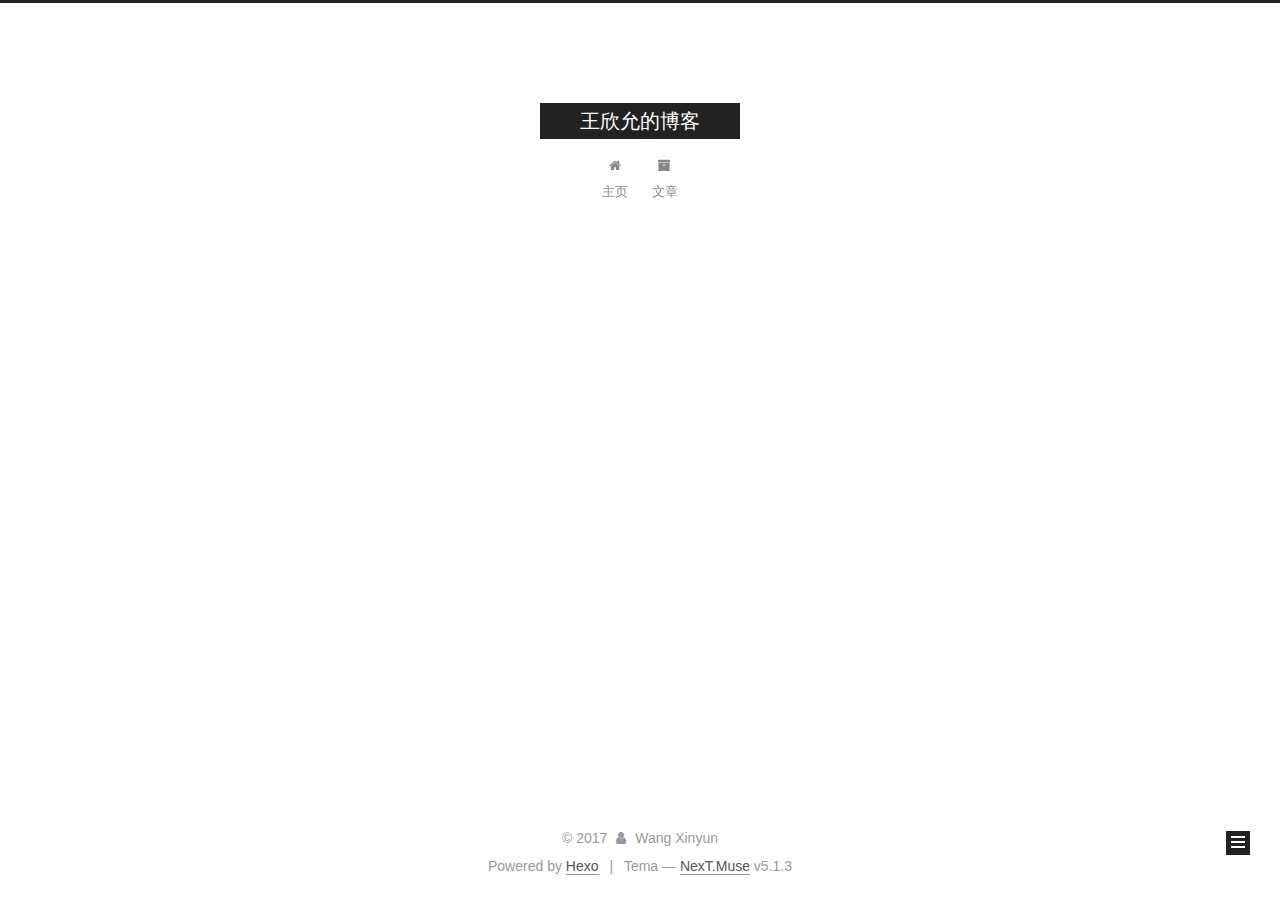
==== archives/index.html @ 86f0ae80 "Site updated: 2017-11-30 15:34:13" ====
<!DOCTYPE html>



  


<html class="theme-next muse use-motion" lang="">
<head>
  <meta charset="UTF-8"/>
<meta http-equiv="X-UA-Compatible" content="IE=edge" />
<meta name="viewport" content="width=device-width, initial-scale=1, maximum-scale=1"/>
<meta name="theme-color" content="#222">









<meta http-equiv="Cache-Control" content="no-transform" />
<meta http-equiv="Cache-Control" content="no-siteapp" />
















  
  
  <link href="/lib/fancybox/source/jquery.fancybox.css?v=2.1.5" rel="stylesheet" type="text/css" />







<link href="/lib/font-awesome/css/font-awesome.min.css?v=4.6.2" rel="stylesheet" type="text/css" />

<link href="/css/main.css?v=5.1.3" rel="stylesheet" type="text/css" />


  <link rel="apple-touch-icon" sizes="180x180" href="/images/apple-touch-icon-next.png?v=5.1.3">


  <link rel="icon" type="image/png" sizes="32x32" href="/images/favicon-32x32-next.png?v=5.1.3">


  <link rel="icon" type="image/png" sizes="16x16" href="/images/favicon-16x16-next.png?v=5.1.3">


  <link rel="mask-icon" href="/images/logo.svg?v=5.1.3" color="#222">





  <meta name="keywords" content="Hexo, NexT" />










<meta property="og:type" content="website">
<meta property="og:title" content="王欣允的博客">
<meta property="og:url" content="http://wangxinyun.xyz/archives/index.html">
<meta property="og:site_name" content="王欣允的博客">
<meta name="twitter:card" content="summary">
<meta name="twitter:title" content="王欣允的博客">



<script type="text/javascript" id="hexo.configurations">
  var NexT = window.NexT || {};
  var CONFIG = {
    root: '/',
    scheme: 'Muse',
    version: '5.1.3',
    sidebar: {"position":"left","display":"post","offset":12,"b2t":false,"scrollpercent":false,"onmobile":false},
    fancybox: true,
    tabs: true,
    motion: {"enable":true,"async":false,"transition":{"post_block":"fadeIn","post_header":"slideDownIn","post_body":"slideDownIn","coll_header":"slideLeftIn","sidebar":"slideUpIn"}},
    duoshuo: {
      userId: '0',
      author: 'Penulis'
    },
    algolia: {
      applicationID: '',
      apiKey: '',
      indexName: '',
      hits: {"per_page":10},
      labels: {"input_placeholder":"Search for Posts","hits_empty":"We didn't find any results for the search: ${query}","hits_stats":"${hits} results found in ${time} ms"}
    }
  };
</script>



  <link rel="canonical" href="http://wangxinyun.xyz/archives/"/>





  <title>Arsip | 王欣允的博客</title>
  








</head>

<body itemscope itemtype="http://schema.org/WebPage" lang="">

  
  
    
  

  <div class="container sidebar-position-left page-archive">
    <div class="headband"></div>

    <header id="header" class="header" itemscope itemtype="http://schema.org/WPHeader">
      <div class="header-inner"><div class="site-brand-wrapper">
  <div class="site-meta ">
    

    <div class="custom-logo-site-title">
      <a href="/"  class="brand" rel="start">
        <span class="logo-line-before"><i></i></span>
        <span class="site-title">王欣允的博客</span>
        <span class="logo-line-after"><i></i></span>
      </a>
    </div>
      
        <p class="site-subtitle"></p>
      
  </div>

  <div class="site-nav-toggle">
    <button>
      <span class="btn-bar"></span>
      <span class="btn-bar"></span>
      <span class="btn-bar"></span>
    </button>
  </div>
</div>

<nav class="site-nav">
  

  
    <ul id="menu" class="menu">
      
        
        <li class="menu-item menu-item-主页">
          <a href="/" rel="section">
            
              <i class="menu-item-icon fa fa-fw fa-home"></i> <br />
            
            主页
          </a>
        </li>
      
        
        <li class="menu-item menu-item-文章">
          <a href="/archives/" rel="section">
            
              <i class="menu-item-icon fa fa-fw fa-archive"></i> <br />
            
            文章
          </a>
        </li>
      

      
    </ul>
  

  
</nav>



 </div>
    </header>

    <main id="main" class="main">
      <div class="main-inner">
        <div class="content-wrap">
          <div id="content" class="content">
            

  
  
  
  <div class="post-block archive">
    <div id="posts" class="posts-collapse">
      <span class="archive-move-on"></span>

      <span class="archive-page-counter">
        
        
        
          
        
        Um..! 2 total posting. Terus Posting.
      </span>

      

        
        
        

        
          
          <div class="collection-title">
            <h1 class="archive-year" id="archive-year-2017">2017</h1>
          </div>
        
        

        

  <article class="post post-type-normal" itemscope itemtype="http://schema.org/Article">
    <header class="post-header">

      <h2 class="post-title">
        
            <a class="post-title-link" href="/2017/11/29/哈喽，沃德/" itemprop="url">
              
                <span itemprop="name">哈喽，沃德</span>
              
            </a>
        
      </h2>

      <div class="post-meta">
        <time class="post-time" itemprop="dateCreated"
              datetime="2017-11-29T21:45:24+08:00"
              content="2017-11-29" >
          11-29
        </time>
      </div>

    </header>
  </article>



      

        
        
        

        
        

        

  <article class="post post-type-normal" itemscope itemtype="http://schema.org/Article">
    <header class="post-header">

      <h2 class="post-title">
        
            <a class="post-title-link" href="/2017/11/29/hello-world/" itemprop="url">
              
                <span itemprop="name">Hello World</span>
              
            </a>
        
      </h2>

      <div class="post-meta">
        <time class="post-time" itemprop="dateCreated"
              datetime="2017-11-29T11:48:49+08:00"
              content="2017-11-29" >
          11-29
        </time>
      </div>

    </header>
  </article>



      

    </div>
  </div>
  
  
  

  



          </div>
          


          

        </div>
        
          
  
  <div class="sidebar-toggle">
    <div class="sidebar-toggle-line-wrap">
      <span class="sidebar-toggle-line sidebar-toggle-line-first"></span>
      <span class="sidebar-toggle-line sidebar-toggle-line-middle"></span>
      <span class="sidebar-toggle-line sidebar-toggle-line-last"></span>
    </div>
  </div>

  <aside id="sidebar" class="sidebar">
    
    <div class="sidebar-inner">

      

      

      <section class="site-overview-wrap sidebar-panel sidebar-panel-active">
        <div class="site-overview">
          <div class="site-author motion-element" itemprop="author" itemscope itemtype="http://schema.org/Person">
            
              <p class="site-author-name" itemprop="name">Wang Xinyun</p>
              <p class="site-description motion-element" itemprop="description"></p>
          </div>

          <nav class="site-state motion-element">

            
              <div class="site-state-item site-state-posts">
              
                <a href="/archives">
              
                  <span class="site-state-item-count">2</span>
                  <span class="site-state-item-name">posting</span>
                </a>
              </div>
            

            

            
              
              
              <div class="site-state-item site-state-tags">
                
                  <span class="site-state-item-count">1</span>
                  <span class="site-state-item-name">tags</span>
                
              </div>
            

          </nav>

          

          <div class="links-of-author motion-element">
            
          </div>

          
          

          
          

          

        </div>
      </section>

      

      

    </div>
  </aside>


        
      </div>
    </main>

    <footer id="footer" class="footer">
      <div class="footer-inner">
        <div class="copyright">&copy; <span itemprop="copyrightYear">2017</span>
  <span class="with-love">
    <i class="fa fa-user"></i>
  </span>
  <span class="author" itemprop="copyrightHolder">Wang Xinyun</span>

  
</div>


  <div class="powered-by">Powered by <a class="theme-link" target="_blank" href="https://hexo.io">Hexo</a></div>



  <span class="post-meta-divider">|</span>



  <div class="theme-info">Tema &mdash; <a class="theme-link" target="_blank" href="https://github.com/iissnan/hexo-theme-next">NexT.Muse</a> v5.1.3</div>




        







        
      </div>
    </footer>

    
      <div class="back-to-top">
        <i class="fa fa-arrow-up"></i>
        
      </div>
    

    

  </div>

  

<script type="text/javascript">
  if (Object.prototype.toString.call(window.Promise) !== '[object Function]') {
    window.Promise = null;
  }
</script>









  












  
  
    <script type="text/javascript" src="/lib/jquery/index.js?v=2.1.3"></script>
  

  
  
    <script type="text/javascript" src="/lib/fastclick/lib/fastclick.min.js?v=1.0.6"></script>
  

  
  
    <script type="text/javascript" src="/lib/jquery_lazyload/jquery.lazyload.js?v=1.9.7"></script>
  

  
  
    <script type="text/javascript" src="/lib/velocity/velocity.min.js?v=1.2.1"></script>
  

  
  
    <script type="text/javascript" src="/lib/velocity/velocity.ui.min.js?v=1.2.1"></script>
  

  
  
    <script type="text/javascript" src="/lib/fancybox/source/jquery.fancybox.pack.js?v=2.1.5"></script>
  


  


  <script type="text/javascript" src="/js/src/utils.js?v=5.1.3"></script>

  <script type="text/javascript" src="/js/src/motion.js?v=5.1.3"></script>



  
  

  

  


  <script type="text/javascript" src="/js/src/bootstrap.js?v=5.1.3"></script>



  


  




	





  





  












  





  

  

  

  
  

  

  

  

</body>
</html>
---- css/main.css ----
/* normalize.css v3.0.2 | MIT License | git.io/normalize */
html {
  font-family: sans-serif; /* 1 */
  -ms-text-size-adjust: 100%; /* 2 */
  -webkit-text-size-adjust: 100%; /* 2 */
}
body {
  margin: 0;
}
article,
aside,
details,
figcaption,
figure,
footer,
header,
hgroup,
main,
menu,
nav,
section,
summary {
  display: block;
}
audio,
canvas,
progress,
video {
  display: inline-block; /* 1 */
  vertical-align: baseline; /* 2 */
}
audio:not([controls]) {
  display: none;
  height: 0;
}
[hidden],
template {
  display: none;
}
a {
  background-color: transparent;
}
a:active,
a:hover {
  outline: 0;
}
abbr[title] {
  border-bottom: 1px dotted;
}
b,
strong {
  font-weight: bold;
}
dfn {
  font-style: italic;
}
h1 {
  font-size: 2em;
  margin: 0.67em 0;
}
mark {
  background: #ff0;
  color: #000;
}
small {
  font-size: 80%;
}
sub,
sup {
  font-size: 75%;
  line-height: 0;
  position: relative;
  vertical-align: baseline;
}
sup {
  top: -0.5em;
}
sub {
  bottom: -0.25em;
}
img {
  border: 0;
}
svg:not(:root) {
  overflow: hidden;
}
figure {
  margin: 1em 40px;
}
hr {
  -moz-box-sizing: content-box;
  box-sizing: content-box;
  height: 0;
}
pre {
  overflow: auto;
}
code,
kbd,
pre,
samp {
  font-family: monospace, monospace;
  font-size: 1em;
}
button,
input,
optgroup,
select,
textarea {
  color: inherit; /* 1 */
  font: inherit; /* 2 */
  margin: 0; /* 3 */
}
button {
  overflow: visible;
}
button,
select {
  text-transform: none;
}
button,
html input[type="button"],
input[type="reset"],
input[type="submit"] {
  -webkit-appearance: button; /* 2 */
  cursor: pointer; /* 3 */
}
button[disabled],
html input[disabled] {
  cursor: default;
}
button::-moz-focus-inner,
input::-moz-focus-inner {
  border: 0;
  padding: 0;
}
input {
  line-height: normal;
}
input[type="checkbox"],
input[type="radio"] {
  box-sizing: border-box; /* 1 */
  padding: 0; /* 2 */
}
input[type="number"]::-webkit-inner-spin-button,
input[type="number"]::-webkit-outer-spin-button {
  height: auto;
}
input[type="search"] {
  -webkit-appearance: textfield; /* 1 */
  -moz-box-sizing: content-box;
  -webkit-box-sizing: content-box; /* 2 */
  box-sizing: content-box;
}
input[type="search"]::-webkit-search-cancel-button,
input[type="search"]::-webkit-search-decoration {
  -webkit-appearance: none;
}
fieldset {
  border: 1px solid #c0c0c0;
  margin: 0 2px;
  padding: 0.35em 0.625em 0.75em;
}
legend {
  border: 0; /* 1 */
  padding: 0; /* 2 */
}
textarea {
  overflow: auto;
}
optgroup {
  font-weight: bold;
}
table {
  border-collapse: collapse;
  border-spacing: 0;
}
td,
th {
  padding: 0;
}
::selection {
  background: #262a30;
  color: #fff;
}
body {
  position: relative;
  font-family: 'Lato', "PingFang SC", "Microsoft YaHei", sans-serif;
  font-size: 14px;
  line-height: 2;
  color: #555;
  background: #fff;
}
@media (max-width: 767px) {
  body {
    padding-right: 0 !important;
  }
}
@media (min-width: 768px) and (max-width: 991px) {
  body {
    padding-right: 0 !important;
  }
}
@media (min-width: 1600px) {
  body {
    font-size: 16px;
  }
}
h1,
h2,
h3,
h4,
h5,
h6 {
  margin: 0;
  padding: 0;
  font-weight: bold;
  line-height: 1.5;
  font-family: 'Lato', "PingFang SC", "Microsoft YaHei", sans-serif;
}
h2,
h3,
h4,
h5,
h6 {
  margin: 20px 0 15px;
}
h1 {
  font-size: 22px;
}
@media (max-width: 767px) {
  h1 {
    font-size: 18px;
  }
}
h2 {
  font-size: 20px;
}
@media (max-width: 767px) {
  h2 {
    font-size: 16px;
  }
}
h3 {
  font-size: 18px;
}
@media (max-width: 767px) {
  h3 {
    font-size: 14px;
  }
}
h4 {
  font-size: 16px;
}
@media (max-width: 767px) {
  h4 {
    font-size: 12px;
  }
}
h5 {
  font-size: 14px;
}
@media (max-width: 767px) {
  h5 {
    font-size: 10px;
  }
}
h6 {
  font-size: 12px;
}
@media (max-width: 767px) {
  h6 {
    font-size: 8px;
  }
}
p {
  margin: 0 0 20px 0;
}
a {
  color: #555;
  text-decoration: none;
  outline: none;
  border-bottom: 1px solid #999;
  word-wrap: break-word;
}
a:hover {
  color: #222;
  border-bottom-color: #222;
}
blockquote {
  margin: 0;
  padding: 0;
}
img {
  display: block;
  margin: auto;
  max-width: 100%;
  height: auto;
}
hr {
  margin: 40px 0;
  height: 3px;
  border: none;
  background-color: #ddd;
  background-image: repeating-linear-gradient(-45deg, #fff, #fff 4px, transparent 4px, transparent 8px);
}
blockquote {
  padding: 0 15px;
  color: #666;
  border-left: 4px solid #ddd;
}
blockquote cite::before {
  content: "-";
  padding: 0 5px;
}
dt {
  font-weight: 700;
}
dd {
  margin: 0;
  padding: 0;
}
kbd {
  border: 1px solid #ccc;
  border-radius: 0.2em;
  box-shadow: 0.1em 0.1em 0.2em rgba(0,0,0,0.1);
  background-color: #f9f9f9;
  font-family: inherit;
  background-image: -webkit-linear-gradient(top, #eee, #fff, #eee);
  padding: 0.1em 0.3em;
  white-space: nowrap;
}
.text-left {
  text-align: left;
}
.text-center {
  text-align: center;
}
.text-right {
  text-align: right;
}
.text-justify {
  text-align: justify;
}
.text-nowrap {
  white-space: nowrap;
}
.text-lowercase {
  text-transform: lowercase;
}
.text-uppercase {
  text-transform: uppercase;
}
.text-capitalize {
  text-transform: capitalize;
}
.center-block {
  display: block;
  margin-left: auto;
  margin-right: auto;
}
.clearfix:before,
.clearfix:after {
  content: " ";
  display: table;
}
.clearfix:after {
  clear: both;
}
.pullquote {
  width: 45%;
}
.pullquote.left {
  float: left;
  margin-left: 5px;
  margin-right: 10px;
}
.pullquote.right {
  float: right;
  margin-left: 10px;
  margin-right: 5px;
}
.affix.affix.affix {
  position: fixed;
}
.translation {
  margin-top: -20px;
  font-size: 14px;
  color: #999;
}
.scrollbar-measure {
  width: 100px;
  height: 100px;
  overflow: scroll;
  position: absolute;
  top: -9999px;
}
.use-motion .motion-element {
  opacity: 0;
}
table {
  margin: 20px 0;
  width: 100%;
  border-collapse: collapse;
  border-spacing: 0;
  border: 1px solid #ddd;
  font-size: 14px;
  table-layout: fixed;
  word-wrap: break-all;
}
table>tbody>tr:nth-of-type(odd) {
  background-color: #f9f9f9;
}
table>tbody>tr:hover {
  background-color: #f5f5f5;
}
caption,
th,
td {
  padding: 8px;
  text-align: left;
  vertical-align: middle;
  font-weight: normal;
}
th,
td {
  border-bottom: 3px solid #ddd;
  border-right: 1px solid #eee;
}
th {
  padding-bottom: 10px;
  font-weight: 700;
}
td {
  border-bottom-width: 1px;
}
html,
body {
  height: 100%;
}
.container {
  position: relative;
  min-height: 100%;
}
.header-inner {
  margin: 0 auto;
  padding: 100px 0 70px;
  width: 700px;
}
@media (min-width: 1600px) {
  .container .header-inner {
    width: 900px;
  }
}
.main {
  padding-bottom: 150px;
}
.main-inner {
  margin: 0 auto;
  width: 700px;
}
@media (min-width: 1600px) {
  .container .main-inner {
    width: 900px;
  }
}
.footer {
  position: absolute;
  left: 0;
  bottom: 0;
  width: 100%;
  min-height: 50px;
}
.footer-inner {
  box-sizing: border-box;
  margin: 20px auto;
  width: 700px;
}
@media (min-width: 1600px) {
  .container .footer-inner {
    width: 900px;
  }
}
pre,
.highlight {
  overflow: auto;
  margin: 20px 0;
  padding: 0;
  font-size: 13px;
  color: #4d4d4c;
  background: #f7f7f7;
  line-height: 1.6;
}
pre,
code {
  font-family: consolas, Menlo, "PingFang SC", "Microsoft YaHei", monospace;
}
code {
  padding: 2px 4px;
  word-wrap: break-word;
  color: #555;
  background: #eee;
  border-radius: 3px;
  font-size: 13px;
}
pre {
  padding: 10px;
}
pre code {
  padding: 0;
  color: #4d4d4c;
  background: none;
  text-shadow: none;
}
.highlight {
  border-radius: 1px;
}
.highlight pre {
  border: none;
  margin: 0;
  padding: 10px 0;
}
.highlight table {
  margin: 0;
  width: auto;
  border: none;
}
.highlight td {
  border: none;
  padding: 0;
}
.highlight figcaption {
  font-size: 1em;
  color: #4d4d4c;
  line-height: 1em;
  margin-bottom: 1em;
}
.highlight figcaption:before,
.highlight figcaption:after {
  content: " ";
  display: table;
}
.highlight figcaption:after {
  clear: both;
}
.highlight figcaption a {
  float: right;
  color: #4d4d4c;
}
.highlight figcaption a:hover {
  border-bottom-color: #4d4d4c;
}
.highlight .gutter pre {
  padding-left: 10px;
  padding-right: 10px;
  color: #869194;
  text-align: right;
  background-color: #eff2f3;
}
.highlight .code pre {
  width: 100%;
  padding-left: 10px;
  padding-right: 10px;
  background-color: #f7f7f7;
}
.highlight .line {
  height: 20px;
}
.gutter {
  -webkit-user-select: none;
  -moz-user-select: none;
  -ms-user-select: none;
  user-select: none;
}
.gist table {
  width: auto;
}
.gist table td {
  border: none;
}
pre .deletion {
  background: #fdd;
}
pre .addition {
  background: #dfd;
}
pre .meta {
  color: #8959a8;
}
pre .comment {
  color: #8e908c;
}
pre .variable,
pre .attribute,
pre .tag,
pre .regexp,
pre .ruby .constant,
pre .xml .tag .title,
pre .xml .pi,
pre .xml .doctype,
pre .html .doctype,
pre .css .id,
pre .css .class,
pre .css .pseudo {
  color: #c82829;
}
pre .number,
pre .preprocessor,
pre .built_in,
pre .literal,
pre .params,
pre .constant,
pre .command {
  color: #f5871f;
}
pre .ruby .class .title,
pre .css .rules .attribute,
pre .string,
pre .value,
pre .inheritance,
pre .header,
pre .ruby .symbol,
pre .xml .cdata,
pre .special,
pre .number,
pre .formula {
  color: #718c00;
}
pre .title,
pre .css .hexcolor {
  color: #3e999f;
}
pre .function,
pre .python .decorator,
pre .python .title,
pre .ruby .function .title,
pre .ruby .title .keyword,
pre .perl .sub,
pre .javascript .title,
pre .coffeescript .title {
  color: #4271ae;
}
pre .keyword,
pre .javascript .function {
  color: #8959a8;
}
.full-image.full-image.full-image {
  border: none;
  max-width: 100%;
  width: auto;
  margin: 20px auto;
}
@media (min-width: 992px) {
  .full-image.full-image.full-image {
    max-width: none;
    width: 110%;
    margin: 25px -5%;
  }
}
.blockquote-center,
.page-home .post-type-quote blockquote,
.page-post-detail .post-type-quote blockquote {
  position: relative;
  margin: 40px 0;
  padding: 0;
  border-left: none;
  text-align: center;
}
.blockquote-center::before,
.page-home .post-type-quote blockquote::before,
.page-post-detail .post-type-quote blockquote::before,
.blockquote-center::after,
.page-home .post-type-quote blockquote::after,
.page-post-detail .post-type-quote blockquote::after {
  position: absolute;
  content: ' ';
  display: block;
  width: 100%;
  height: 24px;
  opacity: 0.2;
  background-repeat: no-repeat;
  background-position: 0 -6px;
  background-size: 22px 22px;
}
.blockquote-center::before,
.page-home .post-type-quote blockquote::before,
.page-post-detail .post-type-quote blockquote::before {
  top: -20px;
  background-image: url("../images/quote-l.svg");
  border-top: 1px solid #ccc;
}
.blockquote-center::after,
.page-home .post-type-quote blockquote::after,
.page-post-detail .post-type-quote blockquote::after {
  bottom: -20px;
  background-image: url("../images/quote-r.svg");
  border-bottom: 1px solid #ccc;
  background-position: 100% 8px;
}
.blockquote-center p,
.page-home .post-type-quote blockquote p,
.page-post-detail .post-type-quote blockquote p,
.blockquote-center div,
.page-home .post-type-quote blockquote div,
.page-post-detail .post-type-quote blockquote div {
  text-align: center;
}
.post .post-body .group-picture img {
  box-sizing: border-box;
  padding: 0 3px;
  border: none;
}
.post .group-picture-row {
  overflow: hidden;
  margin-top: 6px;
}
.post .group-picture-row:first-child {
  margin-top: 0;
}
.post .group-picture-column {
  float: left;
}
.page-post-detail .post-body .group-picture-column {
  float: none;
  margin-top: 10px;
  width: auto !important;
}
.page-post-detail .post-body .group-picture-column img {
  margin: 0 auto;
}
.page-archive .group-picture-container {
  overflow: hidden;
}
.page-archive .group-picture-row {
  float: left;
}
.page-archive .group-picture-row:first-child {
  margin-top: 6px;
}
.page-archive .group-picture-column {
  max-width: 150px;
  max-height: 150px;
}
.post-body .note {
  position: relative;
  padding: 15px;
  margin-bottom: 20px;
  border: 1px solid #eee;
  border-left-width: 5px;
  border-radius: 3px;
}
.post-body .note h2,
.post-body .note h3,
.post-body .note h4,
.post-body .note h5,
.post-body .note h6 {
  margin-top: 0;
  margin-bottom: 0;
  border-bottom: initial;
  padding-top: 0 !important;
}
.post-body .note p:first-child,
.post-body .note ul:first-child,
.post-body .note ol:first-child,
.post-body .note table:first-child,
.post-body .note pre:first-child,
.post-body .note blockquote:first-child {
  margin-top: 0;
}
.post-body .note p:last-child,
.post-body .note ul:last-child,
.post-body .note ol:last-child,
.post-body .note table:last-child,
.post-body .note pre:last-child,
.post-body .note blockquote:last-child {
  margin-bottom: 0;
}
.post-body .note.default {
  border-left-color: #777;
}
.post-body .note.default h2,
.post-body .note.default h3,
.post-body .note.default h4,
.post-body .note.default h5,
.post-body .note.default h6 {
  color: #777;
}
.post-body .note.primary {
  border-left-color: #6f42c1;
}
.post-body .note.primary h2,
.post-body .note.primary h3,
.post-body .note.primary h4,
.post-body .note.primary h5,
.post-body .note.primary h6 {
  color: #6f42c1;
}
.post-body .note.info {
  border-left-color: #428bca;
}
.post-body .note.info h2,
.post-body .note.info h3,
.post-body .note.info h4,
.post-body .note.info h5,
.post-body .note.info h6 {
  color: #428bca;
}
.post-body .note.success {
  border-left-color: #5cb85c;
}
.post-body .note.success h2,
.post-body .note.success h3,
.post-body .note.success h4,
.post-body .note.success h5,
.post-body .note.success h6 {
  color: #5cb85c;
}
.post-body .note.warning {
  border-left-color: #f0ad4e;
}
.post-body .note.warning h2,
.post-body .note.warning h3,
.post-body .note.warning h4,
.post-body .note.warning h5,
.post-body .note.warning h6 {
  color: #f0ad4e;
}
.post-body .note.danger {
  border-left-color: #d9534f;
}
.post-body .note.danger h2,
.post-body .note.danger h3,
.post-body .note.danger h4,
.post-body .note.danger h5,
.post-body .note.danger h6 {
  color: #d9534f;
}
.post-body .label {
  display: inline;
  padding: 0 2px;
  white-space: nowrap;
}
.post-body .label.default {
  background-color: #f0f0f0;
}
.post-body .label.primary {
  background-color: #efe6f7;
}
.post-body .label.info {
  background-color: #e5f2f8;
}
.post-body .label.success {
  background-color: #e7f4e9;
}
.post-body .label.warning {
  background-color: #fcf6e1;
}
.post-body .label.danger {
  background-color: #fae8eb;
}
.post-body .tabs {
  position: relative;
  display: block;
  margin-bottom: 20px;
  padding-top: 10px;
}
.post-body .tabs ul.nav-tabs {
  margin: 0;
  padding: 0;
  display: flex;
  margin-bottom: -1px;
}
@media (max-width: 413px) {
  .post-body .tabs ul.nav-tabs {
    display: block;
    margin-bottom: 5px;
  }
}
.post-body .tabs ul.nav-tabs li.tab {
  list-style-type: none !important;
  margin: 0 0.25em 0 0;
  border-top: 3px solid transparent;
  border-left: 1px solid transparent;
  border-right: 1px solid transparent;
}
@media (max-width: 413px) {
  .post-body .tabs ul.nav-tabs li.tab {
    margin: initial;
    border-top: 1px solid transparent;
    border-left: 3px solid transparent;
    border-right: 1px solid transparent;
    border-bottom: 1px solid transparent;
  }
}
.post-body .tabs ul.nav-tabs li.tab a {
  outline: 0;
  border-bottom: initial;
  display: block;
  line-height: 1.8em;
  padding: 0.25em 0.75em;
  transition-duration: 0.2s;
  transition-timing-function: ease-out;
  transition-delay: 0s;
}
.post-body .tabs ul.nav-tabs li.tab a i {
  width: 1.285714285714286em;
}
.post-body .tabs ul.nav-tabs li.tab.active {
  border-top: 3px solid #fc6423;
  border-left: 1px solid #ddd;
  border-right: 1px solid #ddd;
  background-color: #fff;
}
@media (max-width: 413px) {
  .post-body .tabs ul.nav-tabs li.tab.active {
    border-top: 1px solid #ddd;
    border-left: 3px solid #fc6423;
    border-right: 1px solid #ddd;
    border-bottom: 1px solid #ddd;
  }
}
.post-body .tabs ul.nav-tabs li.tab.active a {
  cursor: default;
  color: #555;
}
.post-body .tabs .tab-content {
  background-color: #fff;
}
.post-body .tabs .tab-content .tab-pane {
  border: 1px solid #ddd;
  padding: 20px 20px 0 20px;
}
.post-body .tabs .tab-content .tab-pane:not(.active) {
  display: none !important;
}
.post-body .tabs .tab-content .tab-pane.active {
  display: block !important;
}
.btn {
  display: inline-block;
  padding: 0 20px;
  font-size: 14px;
  color: #fff;
  background: #222;
  border: 2px solid #222;
  text-decoration: none;
  border-radius: 0;
  transition-property: background-color;
  transition-duration: 0.2s;
  transition-timing-function: ease-in-out;
  transition-delay: 0s;
  line-height: 2;
}
.btn:hover {
  border-color: #222;
  color: #222;
  background: #fff;
}
.btn +.btn {
  margin: 0 0 8px 8px;
}
.btn .fa-fw {
  width: 1.285714285714286em;
  text-align: left;
}
.btn-bar {
  display: block;
  width: 22px;
  height: 2px;
  background: #555;
  border-radius: 1px;
}
.btn-bar+.btn-bar {
  margin-top: 4px;
}
.pagination {
  margin: 120px 0 40px;
  text-align: center;
  border-top: 1px solid #eee;
}
.page-number-basic,
.pagination .prev,
.pagination .next,
.pagination .page-number,
.pagination .space {
  display: inline-block;
  position: relative;
  top: -1px;
  margin: 0 10px;
  padding: 0 11px;
}
@media (max-width: 767px) {
  .page-number-basic,
  .pagination .prev,
  .pagination .next,
  .pagination .page-number,
  .pagination .space {
    margin: 0 5px;
  }
}
.pagination .prev,
.pagination .next,
.pagination .page-number {
  border-bottom: 0;
  border-top: 1px solid #eee;
  transition-property: border-color;
  transition-duration: 0.2s;
  transition-timing-function: ease-in-out;
  transition-delay: 0s;
}
.pagination .prev:hover,
.pagination .next:hover,
.pagination .page-number:hover {
  border-top-color: #222;
}
.pagination .space {
  padding: 0;
  margin: 0;
}
.pagination .prev {
  margin-left: 0;
}
.pagination .next {
  margin-right: 0;
}
.pagination .page-number.current {
  color: #fff;
  background: #ccc;
  border-top-color: #ccc;
}
@media (max-width: 767px) {
  .pagination {
    border-top: none;
  }
  .pagination .prev,
  .pagination .next,
  .pagination .page-number {
    margin-bottom: 10px;
    border-top: 0;
    border-bottom: 1px solid #eee;
    padding: 0 10px;
  }
  .pagination .prev:hover,
  .pagination .next:hover,
  .pagination .page-number:hover {
    border-bottom-color: #222;
  }
}
.comments {
  margin: 60px 20px 0;
}
.tag-cloud {
  text-align: center;
}
.tag-cloud a {
  display: inline-block;
  margin: 10px;
}
.back-to-top {
  box-sizing: border-box;
  position: fixed;
  bottom: -100px;
  right: 30px;
  z-index: 1050;
  padding: 0 6px;
  width: 24px;
  background: #222;
  font-size: 12px;
  opacity: 1;
  color: #fff;
  cursor: pointer;
  text-align: center;
  -webkit-transform: translateZ(0);
  transition-property: bottom;
  transition-duration: 0.2s;
  transition-timing-function: ease-in-out;
  transition-delay: 0s;
}
@media (min-width: 768px) and (max-width: 991px) {
  .back-to-top {
    display: none !important;
  }
}
@media (max-width: 767px) {
  .back-to-top {
    display: none !important;
  }
}
.back-to-top.back-to-top-on {
  bottom: 19px;
}
.header {
  background: transparent;
}
.header-inner {
  position: relative;
}
.headband {
  height: 3px;
  background: #222;
}
.site-meta {
  margin: 0;
  text-align: center;
}
@media (max-width: 767px) {
  .site-meta {
    text-align: center;
  }
}
.brand {
  position: relative;
  display: inline-block;
  padding: 0 40px;
  color: #fff;
  background: #222;
  border-bottom: none;
}
.brand:hover {
  color: #fff;
}
.logo {
  display: inline-block;
  margin-right: 5px;
  line-height: 36px;
  vertical-align: top;
}
.site-title {
  display: inline-block;
  vertical-align: top;
  line-height: 36px;
  font-size: 20px;
  font-weight: normal;
  font-family: 'Lato', "PingFang SC", "Microsoft YaHei", sans-serif;
}
.site-subtitle {
  margin-top: 10px;
  font-size: 13px;
  color: #999;
}
.use-motion .brand {
  opacity: 0;
}
.use-motion .logo,
.use-motion .site-title,
.use-motion .site-subtitle {
  opacity: 0;
  position: relative;
  top: -10px;
}
.site-nav-toggle {
  display: none;
  position: absolute;
  top: 10px;
  left: 10px;
}
@media (max-width: 767px) {
  .site-nav-toggle {
    display: block;
  }
}
.site-nav-toggle button {
  margin-top: 2px;
  padding: 9px 10px;
  background: transparent;
  border: none;
}
@media (max-width: 767px) {
  .site-nav {
    display: none;
    margin: 0 -10px;
    padding: 0 10px;
    clear: both;
    border-top: 1px solid #ddd;
  }
}
@media (min-width: 768px) and (max-width: 991px) {
  .site-nav {
    display: block !important;
  }
}
@media (min-width: 992px) {
  .site-nav {
    display: block !important;
  }
}
.menu {
  margin-top: 20px;
  padding-left: 0;
  text-align: center;
}
.menu .menu-item {
  display: inline-block;
  margin: 0 10px;
  list-style: none;
}
@media screen and (max-width: 767px) {
  .menu .menu-item {
    margin-top: 10px;
  }
}
.menu .menu-item a {
  display: block;
  font-size: 13px;
  line-height: inherit;
  border-bottom: 1px solid transparent;
  transition-property: border-color;
  transition-duration: 0.2s;
  transition-timing-function: ease-in-out;
  transition-delay: 0s;
}
.menu .menu-item a:hover {
  border-bottom-color: #222;
}
.menu .menu-item .fa {
  margin-right: 5px;
}
.use-motion .menu-item {
  opacity: 0;
}
.post-body {
  font-family: 'Lato', "PingFang SC", "Microsoft YaHei", sans-serif;
}
@media (max-width: 767px) {
  .post-body {
    word-break: break-word;
  }
}
.post-body .fancybox img {
  display: block !important;
  margin: 0 auto;
  cursor: pointer;
  cursor: zoom-in;
  cursor: -webkit-zoom-in;
}
.post-body .image-caption,
.post-body .figure .caption {
  margin: -20px auto 15px;
  text-align: center;
  font-size: 14px;
  color: #999;
  font-weight: bold;
  line-height: 1;
}
.post-sticky-flag {
  display: inline-block;
  font-size: 16px;
  -ms-transform: rotate(30deg);
  -webkit-transform: rotate(30deg);
  -moz-transform: rotate(30deg);
  -ms-transform: rotate(30deg);
  -o-transform: rotate(30deg);
  transform: rotate(30deg);
}
.use-motion .post-block,
.use-motion .pagination,
.use-motion .comments {
  opacity: 0;
}
.use-motion .post-header {
  opacity: 0;
}
.use-motion .post-body {
  opacity: 0;
}
.use-motion .collection-title {
  opacity: 0;
}
.posts-expand {
  padding-top: 40px;
}
@media (max-width: 767px) {
  .posts-expand {
    margin: 0 20px;
  }
  .post-body pre .gutter pre {
    padding-right: 10px;
  }
  .post-body .highlight {
    margin-left: 0px;
    margin-right: 0px;
    padding: 0;
  }
  .post-body .highlight .gutter pre {
    padding-right: 10px;
  }
}
@media (min-width: 992px) {
  .posts-expand .post-body {
    text-align: justify;
  }
}
.posts-expand .post-body h2,
.posts-expand .post-body h3,
.posts-expand .post-body h4,
.posts-expand .post-body h5,
.posts-expand .post-body h6 {
  padding-top: 10px;
}
.posts-expand .post-body h2 .header-anchor,
.posts-expand .post-body h3 .header-anchor,
.posts-expand .post-body h4 .header-anchor,
.posts-expand .post-body h5 .header-anchor,
.posts-expand .post-body h6 .header-anchor {
  float: right;
  margin-left: 10px;
  color: #ccc;
  border-bottom-style: none;
  visibility: hidden;
}
.posts-expand .post-body h2 .header-anchor:hover,
.posts-expand .post-body h3 .header-anchor:hover,
.posts-expand .post-body h4 .header-anchor:hover,
.posts-expand .post-body h5 .header-anchor:hover,
.posts-expand .post-body h6 .header-anchor:hover {
  color: inherit;
}
.posts-expand .post-body h2:hover .header-anchor,
.posts-expand .post-body h3:hover .header-anchor,
.posts-expand .post-body h4:hover .header-anchor,
.posts-expand .post-body h5:hover .header-anchor,
.posts-expand .post-body h6:hover .header-anchor {
  visibility: visible;
}
.posts-expand .post-body ul li {
  list-style: circle;
}
.posts-expand .post-body img {
  box-sizing: border-box;
  margin: auto;
  padding: 3px;
  border: 1px solid #ddd;
}
.posts-expand .post-body .fancybox img {
  margin: 0 auto 25px;
}
@media (max-width: 767px) {
  .posts-collapse {
    margin: 0 20px;
  }
  .posts-collapse .post-title,
  .posts-collapse .post-meta {
    display: block;
    width: auto;
    text-align: left;
  }
}
.posts-collapse {
  position: relative;
  z-index: 1010;
  margin-left: 55px;
}
.posts-collapse::after {
  content: " ";
  position: absolute;
  top: 20px;
  left: 0;
  margin-left: -2px;
  width: 4px;
  height: 100%;
  background: #f5f5f5;
  z-index: -1;
}
@media (max-width: 767px) {
  .posts-collapse {
    margin: 0 20px;
  }
}
.posts-collapse .collection-title {
  position: relative;
  margin: 60px 0;
}
.posts-collapse .collection-title h1,
.posts-collapse .collection-title h2 {
  margin-left: 20px;
}
.posts-collapse .collection-title small {
  color: #bbb;
  margin-left: 5px;
}
.posts-collapse .collection-title::before {
  content: " ";
  position: absolute;
  left: 0;
  top: 50%;
  margin-left: -4px;
  margin-top: -4px;
  width: 8px;
  height: 8px;
  background: #bbb;
  border-radius: 50%;
}
.posts-collapse .post {
  margin: 30px 0;
}
.posts-collapse .post-header {
  position: relative;
  transition-duration: 0.2s;
  transition-timing-function: ease-in-out;
  transition-delay: 0s;
  transition-property: border;
  border-bottom: 1px dashed #ccc;
}
.posts-collapse .post-header::before {
  content: " ";
  position: absolute;
  left: 0;
  top: 12px;
  width: 6px;
  height: 6px;
  margin-left: -4px;
  background: #bbb;
  border-radius: 50%;
  border: 1px solid #fff;
  transition-duration: 0.2s;
  transition-timing-function: ease-in-out;
  transition-delay: 0s;
  transition-property: background;
}
.posts-collapse .post-header:hover {
  border-bottom-color: #666;
}
.posts-collapse .post-header:hover::before {
  background: #222;
}
.posts-collapse .post-meta {
  position: absolute;
  font-size: 12px;
  left: 20px;
  top: 5px;
}
.posts-collapse .post-comments-count {
  display: none;
}
.posts-collapse .post-title {
  margin-left: 60px;
  font-size: 16px;
  font-weight: normal;
  line-height: inherit;
}
.posts-collapse .post-title::after {
  margin-left: 3px;
  opacity: 0.6;
}
.posts-collapse .post-title a {
  color: #666;
  border-bottom: none;
}
.page-home .post-type-quote .post-header,
.page-post-detail .post-type-quote .post-header,
.page-home .post-type-quote .post-tags,
.page-post-detail .post-type-quote .post-tags {
  display: none;
}
.posts-expand .post-title {
  text-align: center;
  word-break: break-word;
  font-weight: 400;
}
.posts-expand .post-title-link {
  display: inline-block;
  position: relative;
  color: #555;
  border-bottom: none;
  line-height: 1.2;
  vertical-align: top;
}
.posts-expand .post-title-link::before {
  content: "";
  position: absolute;
  width: 100%;
  height: 2px;
  bottom: 0;
  left: 0;
  background-color: #000;
  visibility: hidden;
  -webkit-transform: scaleX(0);
  -moz-transform: scaleX(0);
  -ms-transform: scaleX(0);
  -o-transform: scaleX(0);
  transform: scaleX(0);
  transition-duration: 0.2s;
  transition-timing-function: ease-in-out;
  transition-delay: 0s;
}
.posts-expand .post-title-link:hover::before {
  visibility: visible;
  -webkit-transform: scaleX(1);
  -moz-transform: scaleX(1);
  -ms-transform: scaleX(1);
  -o-transform: scaleX(1);
  transform: scaleX(1);
}
.posts-expand .post-title-link .fa {
  font-size: 16px;
}
.posts-expand .post-meta {
  margin: 3px 0 60px 0;
  color: #999;
  font-family: 'Lato', "PingFang SC", "Microsoft YaHei", sans-serif;
  font-size: 12px;
  text-align: center;
}
.posts-expand .post-meta .post-category-list {
  display: inline-block;
  margin: 0;
  padding: 3px;
}
.posts-expand .post-meta .post-category-list-link {
  color: #999;
}
.posts-expand .post-meta .post-description {
  font-size: 14px;
  margin-top: 2px;
}
.post-meta-divider {
  margin: 0 0.5em;
}
.post-meta-item-icon {
  margin-right: 3px;
}
@media (min-width: 768px) and (max-width: 991px) {
  .post-meta-item-icon {
    display: inline-block;
  }
}
@media (max-width: 767px) {
  .post-meta-item-icon {
    display: inline-block;
  }
}
@media (min-width: 768px) and (max-width: 991px) {
  .post-meta-item-text {
    display: none;
  }
}
@media (max-width: 767px) {
  .post-meta-item-text {
    display: none;
  }
}
@media (max-width: 767px) {
  .posts-expand .post-comments-count {
    display: none;
  }
}
.post-button {
  margin-top: 40px;
}
.posts-expand .post-tags {
  margin-top: 40px;
  text-align: center;
}
.posts-expand .post-tags a {
  display: inline-block;
  margin-right: 10px;
  font-size: 13px;
}
.post-nav {
  display: table;
  margin-top: 15px;
  width: 100%;
  border-top: 1px solid #eee;
}
.post-nav-divider {
  display: table-cell;
  width: 10%;
}
.post-nav-item {
  display: table-cell;
  padding: 10px 0 0 0;
  width: 45%;
  vertical-align: top;
}
.post-nav-item a {
  position: relative;
  display: block;
  line-height: 25px;
  font-size: 14px;
  color: #555;
  border-bottom: none;
}
.post-nav-item a:hover {
  color: #222;
  border-bottom: none;
}
.post-nav-item a:active {
  top: 2px;
}
.post-nav-item .fa {
  position: absolute;
  top: 8px;
  left: 0;
  font-size: 12px;
}
.post-nav-next a {
  padding-left: 15px;
}
.post-nav-prev {
  text-align: right;
}
.post-nav-prev a {
  padding-right: 15px;
}
.post-nav-prev .fa {
  right: 0;
  left: auto;
}
.posts-expand .post-eof {
  display: block;
  margin: 80px auto 60px;
  width: 8%;
  height: 1px;
  background: #ccc;
  text-align: center;
}
.post:last-child .post-eof.post-eof.post-eof {
  display: none;
}
.post-gallery {
  display: table;
  table-layout: fixed;
  width: 100%;
  border-collapse: separate;
}
.post-gallery-row {
  display: table-row;
}
.post-gallery .post-gallery-img {
  display: table-cell;
  text-align: center;
  vertical-align: middle;
  border: none;
}
.post-gallery .post-gallery-img img {
  max-width: 100%;
  max-height: 100%;
  border: none;
}
.fancybox-close,
.fancybox-close:hover {
  border: none;
}
.rtl.post-body p,
.rtl.post-body a,
.rtl.post-body h1,
.rtl.post-body h2,
.rtl.post-body h3,
.rtl.post-body h4,
.rtl.post-body h5,
.rtl.post-body h6,
.rtl.post-body li,
.rtl.post-body ul,
.rtl.post-body ol {
  direction: rtl;
  font-family: UKIJ Ekran;
}
.rtl.post-title {
  font-family: UKIJ Ekran;
}
.sidebar {
  position: fixed;
  right: 0;
  top: 0;
  bottom: 0;
  width: 0;
  z-index: 1040;
  box-shadow: inset 0 2px 6px #000;
  background: #222;
  -webkit-transform: translateZ(0);
}
.sidebar a {
  color: #999;
  border-bottom-color: #555;
}
.sidebar a:hover {
  color: #eee;
}
@media (min-width: 768px) and (max-width: 991px) {
  .sidebar {
    display: none !important;
  }
}
@media (max-width: 767px) {
  .sidebar {
    display: none !important;
  }
}
.sidebar-inner {
  position: relative;
  padding: 20px 10px;
  color: #999;
  text-align: center;
}
.site-overview-wrap {
  overflow: hidden;
}
.site-overview {
  overflow-y: auto;
  overflow-x: hidden;
}
.sidebar-toggle {
  position: fixed;
  right: 30px;
  bottom: 45px;
  width: 14px;
  height: 14px;
  padding: 5px;
  background: #222;
  line-height: 0;
  z-index: 1050;
  cursor: pointer;
  -webkit-transform: translateZ(0);
}
@media (min-width: 768px) and (max-width: 991px) {
  .sidebar-toggle {
    display: none !important;
  }
}
@media (max-width: 767px) {
  .sidebar-toggle {
    display: none !important;
  }
}
.sidebar-toggle-line {
  position: relative;
  display: inline-block;
  vertical-align: top;
  height: 2px;
  width: 100%;
  background: #fff;
  margin-top: 3px;
}
.sidebar-toggle-line:first-child {
  margin-top: 0;
}
.site-author-image {
  display: block;
  margin: 0 auto;
  padding: 2px;
  max-width: 96px;
  height: auto;
  border: 2px solid #333;
}
.site-author-name {
  margin: 5px 0 0;
  text-align: center;
  color: #f5f5f5;
  font-weight: normal;
}
.site-description {
  margin-top: 5px;
  text-align: center;
  font-size: 14px;
  color: #999;
}
.site-state {
  overflow: hidden;
  line-height: 1.4;
  white-space: nowrap;
  text-align: center;
}
.site-state-item {
  display: inline-block;
  padding: 0 15px;
  border-left: 1px solid #333;
}
.site-state-item:first-child {
  border-left: none;
}
.site-state-item a {
  border-bottom: none;
}
.site-state-item-count {
  display: block;
  text-align: center;
  color: inherit;
  font-weight: 600;
  font-size: 18px;
}
.site-state-item-name {
  font-size: 13px;
  color: inherit;
}
.feed-link {
  margin-top: 20px;
}
.feed-link a {
  display: inline-block;
  padding: 0 15px;
  color: #fc6423;
  border: 1px solid #fc6423;
  border-radius: 4px;
}
.feed-link a i {
  color: #fc6423;
  font-size: 14px;
}
.feed-link a:hover {
  color: #fff;
  background: #fc6423;
}
.feed-link a:hover i {
  color: #fff;
}
.links-of-author {
  margin-top: 20px;
}
.links-of-author a {
  display: inline-block;
  vertical-align: middle;
  margin-right: 10px;
  margin-bottom: 10px;
  border-bottom-color: #555;
  font-size: 13px;
}
.links-of-author a:before {
  display: inline-block;
  vertical-align: middle;
  margin-right: 3px;
  content: " ";
  width: 4px;
  height: 4px;
  border-radius: 50%;
  background: #ff6793;
}
.links-of-blogroll {
  font-size: 13px;
}
.links-of-blogroll-title {
  margin-top: 20px;
  font-size: 14px;
  font-weight: 600;
}
.links-of-blogroll-list {
  margin: 0;
  padding: 0;
  list-style: none;
}
.links-of-blogroll-item {
  padding: 2px 10px;
}
.links-of-blogroll-item a {
  max-width: 280px;
  box-sizing: border-box;
  display: inline-block;
  overflow: hidden;
  white-space: nowrap;
  text-overflow: ellipsis;
}
.sidebar-nav {
  margin: 0 0 20px;
  padding-left: 0;
}
.sidebar-nav li {
  display: inline-block;
  cursor: pointer;
  border-bottom: 1px solid transparent;
  font-size: 14px;
  color: #555;
}
.sidebar-nav li:hover {
  color: #f5f5f5;
}
.page-post-detail .sidebar-nav-toc {
  padding: 0 5px;
}
.page-post-detail .sidebar-nav-overview {
  margin-left: 10px;
}
.sidebar-nav .sidebar-nav-active {
  color: #87daff;
  border-bottom-color: #87daff;
}
.sidebar-nav .sidebar-nav-active:hover {
  color: #87daff;
}
.sidebar-panel {
  display: none;
}
.sidebar-panel-active {
  display: block;
}
.post-toc-empty {
  font-size: 14px;
  color: #666;
}
.post-toc-wrap {
  overflow: hidden;
}
.post-toc {
  overflow: auto;
}
.post-toc ol {
  margin: 0;
  padding: 0 2px 5px 10px;
  text-align: left;
  list-style: none;
  font-size: 14px;
}
.post-toc ol > ol {
  padding-left: 0;
}
.post-toc ol a {
  transition-duration: 0.2s;
  transition-timing-function: ease-in-out;
  transition-delay: 0s;
  transition-property: all;
  color: #999;
  border-bottom-color: #555;
}
.post-toc ol a:hover {
  color: #ccc;
  border-bottom-color: #ccc;
}
.post-toc .nav-item {
  overflow: hidden;
  text-overflow: ellipsis;
  white-space: nowrap;
  line-height: 1.8;
}
.post-toc .nav .nav-child {
  display: none;
}
.post-toc .nav .active > .nav-child {
  display: block;
}
.post-toc .nav .active-current > .nav-child {
  display: block;
}
.post-toc .nav .active-current > .nav-child > .nav-item {
  display: block;
}
.post-toc .nav .active > a {
  color: #87daff;
  border-bottom-color: #87daff;
}
.post-toc .nav .active-current > a {
  color: #87daff;
}
.post-toc .nav .active-current > a:hover {
  color: #87daff;
}
.footer {
  font-size: 14px;
  color: #999;
}
.footer img {
  border: none;
}
.footer-inner {
  text-align: center;
}
.with-love {
  display: inline-block;
  margin: 0 5px;
}
.powered-by,
.theme-info {
  display: inline-block;
}
.cc-license {
  margin-top: 10px;
  text-align: center;
}
.cc-license .cc-opacity {
  opacity: 0.7;
  border-bottom: none;
}
.cc-license .cc-opacity:hover {
  opacity: 0.9;
}
.cc-license img {
  display: inline-block;
}
.theme-next #ds-thread #ds-reset {
  color: #555;
}
.theme-next #ds-thread #ds-reset .ds-replybox {
  margin-bottom: 30px;
}
.theme-next #ds-thread #ds-reset .ds-replybox .ds-avatar,
.theme-next #ds-reset .ds-avatar img {
  box-shadow: none;
}
.theme-next #ds-thread #ds-reset .ds-textarea-wrapper {
  border-color: #c7d4e1;
  background: none;
  border-top-right-radius: 3px;
  border-top-left-radius: 3px;
}
.theme-next #ds-thread #ds-reset .ds-textarea-wrapper textarea {
  height: 60px;
}
.theme-next #ds-reset .ds-rounded-top {
  border-radius: 0;
}
.theme-next #ds-thread #ds-reset .ds-post-toolbar {
  box-sizing: border-box;
  border: 1px solid #c7d4e1;
  background: #f6f8fa;
}
.theme-next #ds-thread #ds-reset .ds-post-options {
  height: 40px;
  border: none;
  background: none;
}
.theme-next #ds-thread #ds-reset .ds-toolbar-buttons {
  top: 11px;
}
.theme-next #ds-thread #ds-reset .ds-sync {
  top: 5px;
}
.theme-next #ds-thread #ds-reset .ds-post-button {
  top: 4px;
  right: 5px;
  width: 90px;
  height: 30px;
  border: 1px solid #c5ced7;
  border-radius: 3px;
  background-image: linear-gradient(#fbfbfc, #f5f7f9);
  color: #60676d;
}
.theme-next #ds-thread #ds-reset .ds-post-button:hover {
  background-position: 0 -30px;
  color: #60676d;
}
.theme-next #ds-thread #ds-reset .ds-comments-info {
  padding: 10px 0;
}
.theme-next #ds-thread #ds-reset .ds-sort {
  display: none;
}
.theme-next #ds-thread #ds-reset li.ds-tab a.ds-current {
  border: none;
  background: #f6f8fa;
  color: #60676d;
}
.theme-next #ds-thread #ds-reset li.ds-tab a.ds-current:hover {
  background-color: #e9f0f7;
  color: #60676d;
}
.theme-next #ds-thread #ds-reset li.ds-tab a {
  border-radius: 2px;
  padding: 5px;
}
.theme-next #ds-thread #ds-reset .ds-login-buttons p {
  color: #999;
  line-height: 36px;
}
.theme-next #ds-thread #ds-reset .ds-login-buttons .ds-service-list li {
  height: 28px;
}
.theme-next #ds-thread #ds-reset .ds-service-list a {
  background: none;
  padding: 5px;
  border: 1px solid;
  border-radius: 3px;
  text-align: center;
}
.theme-next #ds-thread #ds-reset .ds-service-list a:hover {
  color: #fff;
  background: #666;
}
.theme-next #ds-thread #ds-reset .ds-service-list .ds-weibo {
  color: #fc9b00;
  border-color: #fc9b00;
}
.theme-next #ds-thread #ds-reset .ds-service-list .ds-weibo:hover {
  background: #fc9b00;
}
.theme-next #ds-thread #ds-reset .ds-service-list .ds-qq {
  color: #60a3ec;
  border-color: #60a3ec;
}
.theme-next #ds-thread #ds-reset .ds-service-list .ds-qq:hover {
  background: #60a3ec;
}
.theme-next #ds-thread #ds-reset .ds-service-list .ds-renren {
  color: #2e7ac4;
  border-color: #2e7ac4;
}
.theme-next #ds-thread #ds-reset .ds-service-list .ds-renren:hover {
  background: #2e7ac4;
}
.theme-next #ds-thread #ds-reset .ds-service-list .ds-douban {
  color: #37994c;
  border-color: #37994c;
}
.theme-next #ds-thread #ds-reset .ds-service-list .ds-douban:hover {
  background: #37994c;
}
.theme-next #ds-thread #ds-reset .ds-service-list .ds-kaixin {
  color: #fef20d;
  border-color: #fef20d;
}
.theme-next #ds-thread #ds-reset .ds-service-list .ds-kaixin:hover {
  background: #fef20d;
}
.theme-next #ds-thread #ds-reset .ds-service-list .ds-netease {
  color: #f00;
  border-color: #f00;
}
.theme-next #ds-thread #ds-reset .ds-service-list .ds-netease:hover {
  background: #f00;
}
.theme-next #ds-thread #ds-reset .ds-service-list .ds-sohu {
  color: #ffcb05;
  border-color: #ffcb05;
}
.theme-next #ds-thread #ds-reset .ds-service-list .ds-sohu:hover {
  background: #ffcb05;
}
.theme-next #ds-thread #ds-reset .ds-service-list .ds-baidu {
  color: #2831e0;
  border-color: #2831e0;
}
.theme-next #ds-thread #ds-reset .ds-service-list .ds-baidu:hover {
  background: #2831e0;
}
.theme-next #ds-thread #ds-reset .ds-service-list .ds-google {
  color: #166bec;
  border-color: #166bec;
}
.theme-next #ds-thread #ds-reset .ds-service-list .ds-google:hover {
  background: #166bec;
}
.theme-next #ds-thread #ds-reset .ds-service-list .ds-weixin {
  color: #00ce0d;
  border-color: #00ce0d;
}
.theme-next #ds-thread #ds-reset .ds-service-list .ds-weixin:hover {
  background: #00ce0d;
}
.theme-next #ds-thread #ds-reset .ds-service-list .ds-more-services {
  border: none;
}
.theme-next #ds-thread #ds-reset .ds-service-list .ds-more-services:hover {
  background: none;
}
.theme-next #ds-reset .duoshuo-ua-admin {
  display: inline-block;
  color: #f00;
}
.theme-next #ds-reset .duoshuo-ua-platform,
.theme-next #ds-reset .duoshuo-ua-browser {
  color: #ccc;
}
.theme-next #ds-reset .duoshuo-ua-platform .fa,
.theme-next #ds-reset .duoshuo-ua-browser .fa {
  display: inline-block;
  margin-right: 3px;
}
.theme-next #ds-reset .duoshuo-ua-separator {
  display: inline-block;
  margin-left: 5px;
}
.theme-next .this_ua {
  background-color: #ccc !important;
  border-radius: 4px;
  padding: 0 5px !important;
  margin: 1px 1px !important;
  border: 1px solid #bbb !important;
  color: #fff;
  display: inline-block !important;
}
.theme-next .this_ua.admin {
  background-color: #d9534f !important;
  border-color: #d9534f !important;
}
.theme-next .this_ua.platform.iOS,
.theme-next .this_ua.platform.Mac,
.theme-next .this_ua.platform.Windows {
  background-color: #39b3d7 !important;
  border-color: #46b8da !important;
}
.theme-next .this_ua.platform.Linux {
  background-color: #3a3a3a !important;
  border-color: #1f1f1f !important;
}
.theme-next .this_ua.platform.Android {
  background-color: #00c47d !important;
  border-color: #01b171 !important;
}
.theme-next .this_ua.browser.Mobile,
.theme-next .this_ua.browser.Chrome {
  background-color: #5cb85c !important;
  border-color: #4cae4c !important;
}
.theme-next .this_ua.browser.Firefox {
  background-color: #f0ad4e !important;
  border-color: #eea236 !important;
}
.theme-next .this_ua.browser.Maxthon,
.theme-next .this_ua.browser.IE {
  background-color: #428bca !important;
  border-color: #357ebd !important;
}
.theme-next .this_ua.browser.baidu,
.theme-next .this_ua.browser.UCBrowser,
.theme-next .this_ua.browser.Opera {
  background-color: #d9534f !important;
  border-color: #d43f3a !important;
}
.theme-next .this_ua.browser.Android,
.theme-next .this_ua.browser.QQBrowser {
  background-color: #78ace9 !important;
  border-color: #4cae4c !important;
}
.post-spread {
  margin-top: 20px;
  text-align: center;
}
.jiathis_style {
  display: inline-block;
}
.jiathis_style a {
  border: none;
}
.fa {
  font-family: FontAwesome !important;
}
.post-spread {
  margin-top: 20px;
  text-align: center;
}
.bdshare-slide-button-box a {
  border: none;
}
.bdsharebuttonbox {
  display: inline-block;
}
.bdsharebuttonbox a {
  border: none;
}
.local-search-pop-overlay {
  position: fixed;
  width: 100%;
  height: 100%;
  top: 0;
  left: 0;
  z-index: 2080;
  background-color: rgba(0,0,0,0.3);
}
.local-search-popup {
  display: none;
  position: fixed;
  top: 10%;
  left: 50%;
  margin-left: -350px;
  width: 700px;
  height: 80%;
  padding: 0;
  background: #fff;
  color: #333;
  z-index: 9999;
  border-radius: 5px;
}
@media (max-width: 767px) {
  .local-search-popup {
    padding: 0;
    top: 0;
    left: 0;
    margin: 0;
    width: 100%;
    height: 100%;
    border-radius: 0;
  }
}
.local-search-popup ul.search-result-list {
  padding: 0;
  margin: 0 5px;
}
.local-search-popup p.search-result {
  border-bottom: 1px dashed #ccc;
  padding: 5px 0;
}
.local-search-popup a.search-result-title {
  font-weight: bold;
  font-size: 16px;
}
.local-search-popup .search-keyword {
  border-bottom: 1px dashed #f00;
  font-weight: bold;
  color: #f00;
}
.local-search-popup .local-search-header {
  padding: 5px;
  height: 36px;
  background: #f5f5f5;
  border-top-left-radius: 5px;
  border-top-right-radius: 5px;
}
.local-search-popup #local-search-result {
  overflow: auto;
  position: relative;
  padding: 5px 25px;
  height: calc(100% - 55px);
}
.local-search-popup .local-search-input-wrapper {
  display: inline-block;
  width: calc(100% - 90px);
  height: 36px;
  line-height: 36px;
  padding: 0 5px;
}
.local-search-popup .local-search-input-wrapper input {
  padding: 8px 0;
  height: 20px;
  display: block;
  width: 100%;
  outline: none;
  border: none;
  background: transparent;
  vertical-align: middle;
}
.local-search-popup .search-icon,
.local-search-popup .popup-btn-close {
  display: inline-block;
  font-size: 18px;
  color: #999;
  height: 36px;
  width: 18px;
  padding-left: 10px;
  padding-right: 10px;
}
.local-search-popup .search-icon {
  float: left;
}
.local-search-popup .popup-btn-close {
  border-left: 1px solid #eee;
  float: right;
  cursor: pointer;
}
.local-search-popup #no-result {
  position: absolute;
  left: 50%;
  top: 50%;
  -webkit-transform: translate(-50%, -50%);
  -webkit-transform: translate(-50%, -50%);
  -moz-transform: translate(-50%, -50%);
  -ms-transform: translate(-50%, -50%);
  -o-transform: translate(-50%, -50%);
  transform: translate(-50%, -50%);
  color: #ccc;
}
.site-uv,
.site-pv,
.page-pv {
  display: inline-block;
}
.site-uv .busuanzi-value,
.site-pv .busuanzi-value,
.page-pv .busuanzi-value {
  margin: 0 5px;
}
.site-uv {
  margin-right: 10px;
}
.site-uv::after {
  content: "|";
  padding-left: 10px;
}
.page-archive .archive-page-counter {
  position: relative;
  top: 3px;
  left: 20px;
}
@media (max-width: 767px) {
  .page-archive .archive-page-counter {
    top: 5px;
  }
}
.page-archive .posts-collapse .archive-move-on {
  position: absolute;
  top: 11px;
  left: 0;
  margin-left: -6px;
  width: 10px;
  height: 10px;
  opacity: 0.5;
  background: #555;
  border: 1px solid #fff;
  border-radius: 50%;
}
.category-all-page .category-all-title {
  text-align: center;
}
.category-all-page .category-all {
  margin-top: 20px;
}
.category-all-page .category-list {
  margin: 0;
  padding: 0;
  list-style: none;
}
.category-all-page .category-list-item {
  margin: 5px 10px;
}
.category-all-page .category-list-count {
  color: #bbb;
}
.category-all-page .category-list-count:before {
  display: inline;
  content: " (";
}
.category-all-page .category-list-count:after {
  display: inline;
  content: ") ";
}
.category-all-page .category-list-child {
  padding-left: 10px;
}
#schedule ul#event-list {
  padding-left: 30px;
}
#schedule ul#event-list hr {
  margin: 20px 0 45px 0 !important;
  background: #222;
}
#schedule ul#event-list hr:after {
  display: inline-block;
  content: 'NOW';
  background: #222;
  color: #fff;
  font-weight: bold;
  text-align: right;
  padding: 0 5px;
}
#schedule ul#event-list li.event {
  margin: 20px 0px;
  background: #f9f9f9;
  padding-left: 10px;
  min-height: 40px;
}
#schedule ul#event-list li.event h2.event-summary {
  margin: 0;
  padding-bottom: 3px;
}
#schedule ul#event-list li.event h2.event-summary:before {
  display: inline-block;
  font-family: FontAwesome;
  font-size: 8px;
  content: '\f111';
  vertical-align: middle;
  margin-right: 25px;
  color: #bbb;
}
#schedule ul#event-list li.event span.event-relative-time {
  display: inline-block;
  font-size: 12px;
  font-weight: 400;
  padding-left: 12px;
  color: #bbb;
}
#schedule ul#event-list li.event span.event-details {
  display: block;
  color: #bbb;
  margin-left: 56px;
  padding-top: 3px;
  padding-bottom: 6px;
  text-indent: -24px;
  line-height: 18px;
}
#schedule ul#event-list li.event span.event-details:before {
  text-indent: 0;
  display: inline-block;
  width: 14px;
  font-family: FontAwesome;
  text-align: center;
  margin-right: 9px;
  color: #bbb;
}
#schedule ul#event-list li.event span.event-details.event-location:before {
  content: '\f041';
}
#schedule ul#event-list li.event span.event-details.event-duration:before {
  content: '\f017';
}
#schedule ul#event-list li.event-past {
  background: #fcfcfc;
}
#schedule ul#event-list li.event-past > * {
  opacity: 0.6;
}
#schedule ul#event-list li.event-past h2.event-summary {
  color: #bbb;
}
#schedule ul#event-list li.event-past h2.event-summary:before {
  color: #dfdfdf;
}
#schedule ul#event-list li.event-now {
  background: #222;
  color: #fff;
  padding: 15px 0 15px 10px;
}
#schedule ul#event-list li.event-now h2.event-summary:before {
  -webkit-transform: scale(1.2);
  -moz-transform: scale(1.2);
  -ms-transform: scale(1.2);
  -o-transform: scale(1.2);
  transform: scale(1.2);
  color: #fff;
  animation: dot-flash 1s alternate infinite ease-in-out;
}
#schedule ul#event-list li.event-now * {
  color: #fff !important;
}
@-moz-keyframes dot-flash {
  from {
    opacity: 1;
    -webkit-transform: scale(1.1);
    -moz-transform: scale(1.1);
    -ms-transform: scale(1.1);
    -o-transform: scale(1.1);
    transform: scale(1.1);
  }
  to {
    opacity: 0;
    -webkit-transform: scale(1);
    -moz-transform: scale(1);
    -ms-transform: scale(1);
    -o-transform: scale(1);
    transform: scale(1);
  }
}
@-webkit-keyframes dot-flash {
  from {
    opacity: 1;
    -webkit-transform: scale(1.1);
    -moz-transform: scale(1.1);
    -ms-transform: scale(1.1);
    -o-transform: scale(1.1);
    transform: scale(1.1);
  }
  to {
    opacity: 0;
    -webkit-transform: scale(1);
    -moz-transform: scale(1);
    -ms-transform: scale(1);
    -o-transform: scale(1);
    transform: scale(1);
  }
}
@-o-keyframes dot-flash {
  from {
    opacity: 1;
    -webkit-transform: scale(1.1);
    -moz-transform: scale(1.1);
    -ms-transform: scale(1.1);
    -o-transform: scale(1.1);
    transform: scale(1.1);
  }
  to {
    opacity: 0;
    -webkit-transform: scale(1);
    -moz-transform: scale(1);
    -ms-transform: scale(1);
    -o-transform: scale(1);
    transform: scale(1);
  }
}
@keyframes dot-flash {
  from {
    opacity: 1;
    -webkit-transform: scale(1.1);
    -moz-transform: scale(1.1);
    -ms-transform: scale(1.1);
    -o-transform: scale(1.1);
    transform: scale(1.1);
  }
  to {
    opacity: 0;
    -webkit-transform: scale(1);
    -moz-transform: scale(1);
    -ms-transform: scale(1);
    -o-transform: scale(1);
    transform: scale(1);
  }
}
.page-post-detail .sidebar-toggle-line {
  background: #87daff;
}
.page-post-detail .comments {
  overflow: hidden;
}
@media (max-width: 767px) {
  .header-inner,
  .container .main-inner,
  .footer-inner {
    width: auto;
  }
}
embed {
  display: block;
  margin: 0px auto 25px auto;
}
.custom-logo .site-meta-headline {
  text-align: center;
}
.custom-logo .brand {
  background: none;
}
.custom-logo .site-title {
  margin: 10px auto 0;
  font-size: 24px;
  color: #222;
}
.custom-logo .site-title a {
  border: none;
}
.custom-logo-image {
  margin: 0 auto;
  padding: 5px;
  max-width: 150px;
  background: #fff;
}
@media (max-width: 767px) {
  .site-nav {
    position: absolute;
    left: 0;
    top: 52px;
    margin: 0;
    width: 100%;
    padding: 0;
    background: #fff;
    border-bottom: 1px solid #ddd;
    z-index: 1050;
  }
}
@media (max-width: 767px) {
  .menu {
    text-align: left;
  }
}
@media (max-width: 767px) {
  .menu .menu-item {
    display: block;
    margin: 0 10px;
    vertical-align: top;
  }
}
@media (max-width: 767px) {
  .menu .menu-item br {
    display: none;
  }
}
@media (max-width: 767px) {
  .menu .menu-item a {
    padding: 5px 10px;
  }
}
.menu .menu-item .fa {
  margin-right: 0;
}
.site-search form {
  display: none;
}
.links-of-blogroll-inline .links-of-blogroll-item {
  display: inline-block;
}
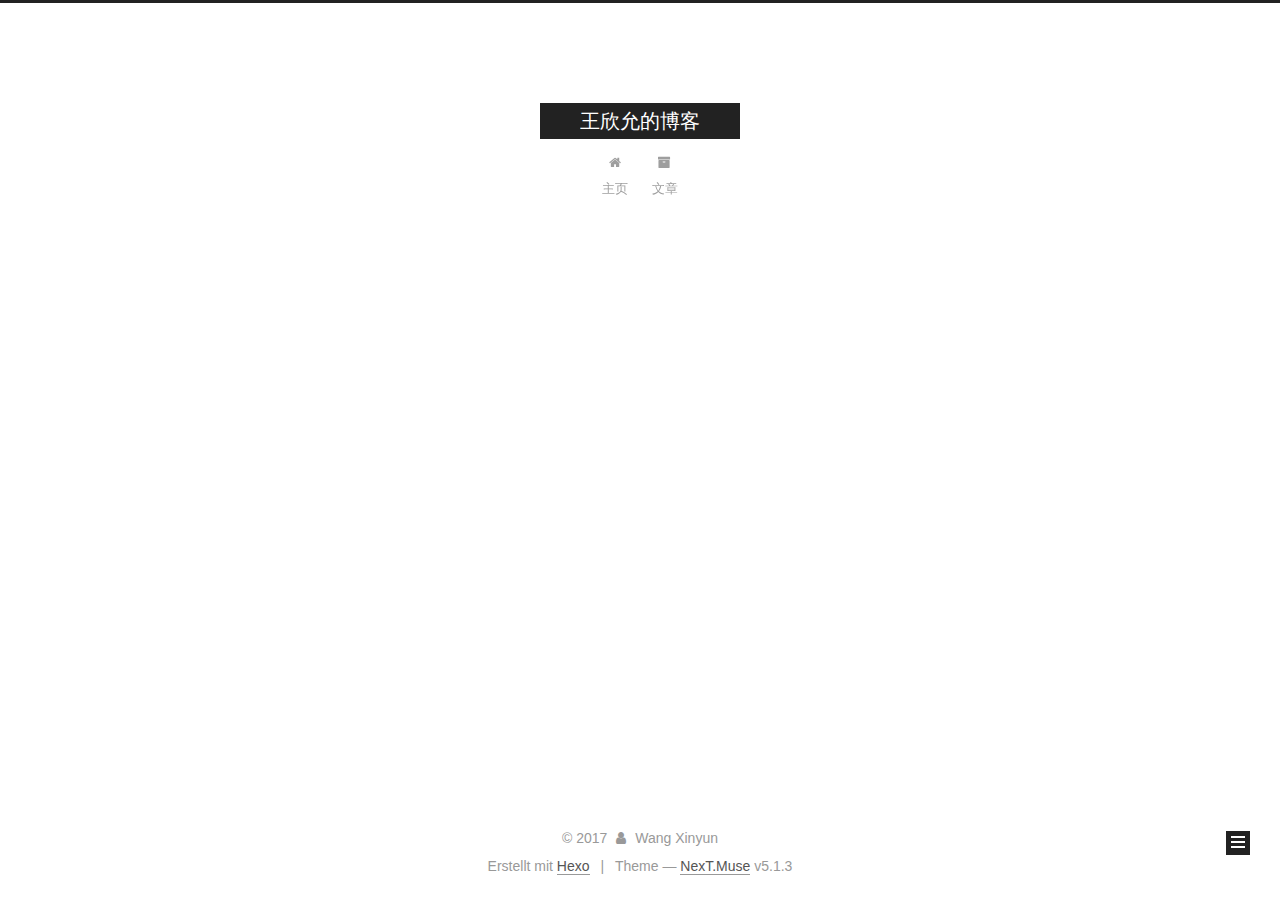
==== commit 156c751f: "Site updated: 2017-11-30 22:53:11" ====
--- a/archives/index.html
+++ b/archives/index.html
@@ -100,7 +100,7 @@
     motion: {"enable":true,"async":false,"transition":{"post_block":"fadeIn","post_header":"slideDownIn","post_body":"slideDownIn","coll_header":"slideLeftIn","sidebar":"slideUpIn"}},
     duoshuo: {
       userId: '0',
-      author: 'Penulis'
+      author: 'Author'
     },
     algolia: {
       applicationID: '',
@@ -120,7 +120,7 @@
 
 
 
-  <title>Arsip | 王欣允的博客</title>
+  <title>Archiv | 王欣允的博客</title>
   
 
 
@@ -226,7 +226,7 @@
         
           
         
-        Um..! 2 total posting. Terus Posting.
+        Öhm..! Insgesamt 3 Artikel. Bleib dran.
       </span>
 
       
@@ -240,6 +240,43 @@
           <div class="collection-title">
             <h1 class="archive-year" id="archive-year-2017">2017</h1>
           </div>
+        
+        
+
+        
+
+  <article class="post post-type-normal" itemscope itemtype="http://schema.org/Article">
+    <header class="post-header">
+
+      <h2 class="post-title">
+        
+            <a class="post-title-link" href="/2017/11/30/2017-11-30/" itemprop="url">
+              
+                <span itemprop="name">11月的最后一天</span>
+              
+            </a>
+        
+      </h2>
+
+      <div class="post-meta">
+        <time class="post-time" itemprop="dateCreated"
+              datetime="2017-11-30T22:15:38+08:00"
+              content="2017-11-30" >
+          11-30
+        </time>
+      </div>
+
+    </header>
+  </article>
+
+
+
+      
+
+        
+        
+        
+
         
         
 
@@ -361,8 +398,8 @@
               
                 <a href="/archives">
               
-                  <span class="site-state-item-count">2</span>
-                  <span class="site-state-item-name">posting</span>
+                  <span class="site-state-item-count">3</span>
+                  <span class="site-state-item-name">Artikel</span>
                 </a>
               </div>
             
@@ -374,8 +411,8 @@
               
               <div class="site-state-item site-state-tags">
                 
-                  <span class="site-state-item-count">1</span>
-                  <span class="site-state-item-name">tags</span>
+                  <span class="site-state-item-count">2</span>
+                  <span class="site-state-item-name">Tags</span>
                 
               </div>
             
@@ -423,7 +460,7 @@
 </div>
 
 
-  <div class="powered-by">Powered by <a class="theme-link" target="_blank" href="https://hexo.io">Hexo</a></div>
+  <div class="powered-by">Erstellt mit  <a class="theme-link" target="_blank" href="https://hexo.io">Hexo</a></div>
 
 
 
@@ -431,7 +468,7 @@
 
 
 
-  <div class="theme-info">Tema &mdash; <a class="theme-link" target="_blank" href="https://github.com/iissnan/hexo-theme-next">NexT.Muse</a> v5.1.3</div>
+  <div class="theme-info">Theme &mdash; <a class="theme-link" target="_blank" href="https://github.com/iissnan/hexo-theme-next">NexT.Muse</a> v5.1.3</div>
 
 
 
--- a/css/main.css
+++ b/css/main.css
@@ -1822,7 +1822,7 @@
   width: 4px;
   height: 4px;
   border-radius: 50%;
-  background: #ff6793;
+  background: #08a4e7;
 }
 .links-of-blogroll {
   font-size: 13px;
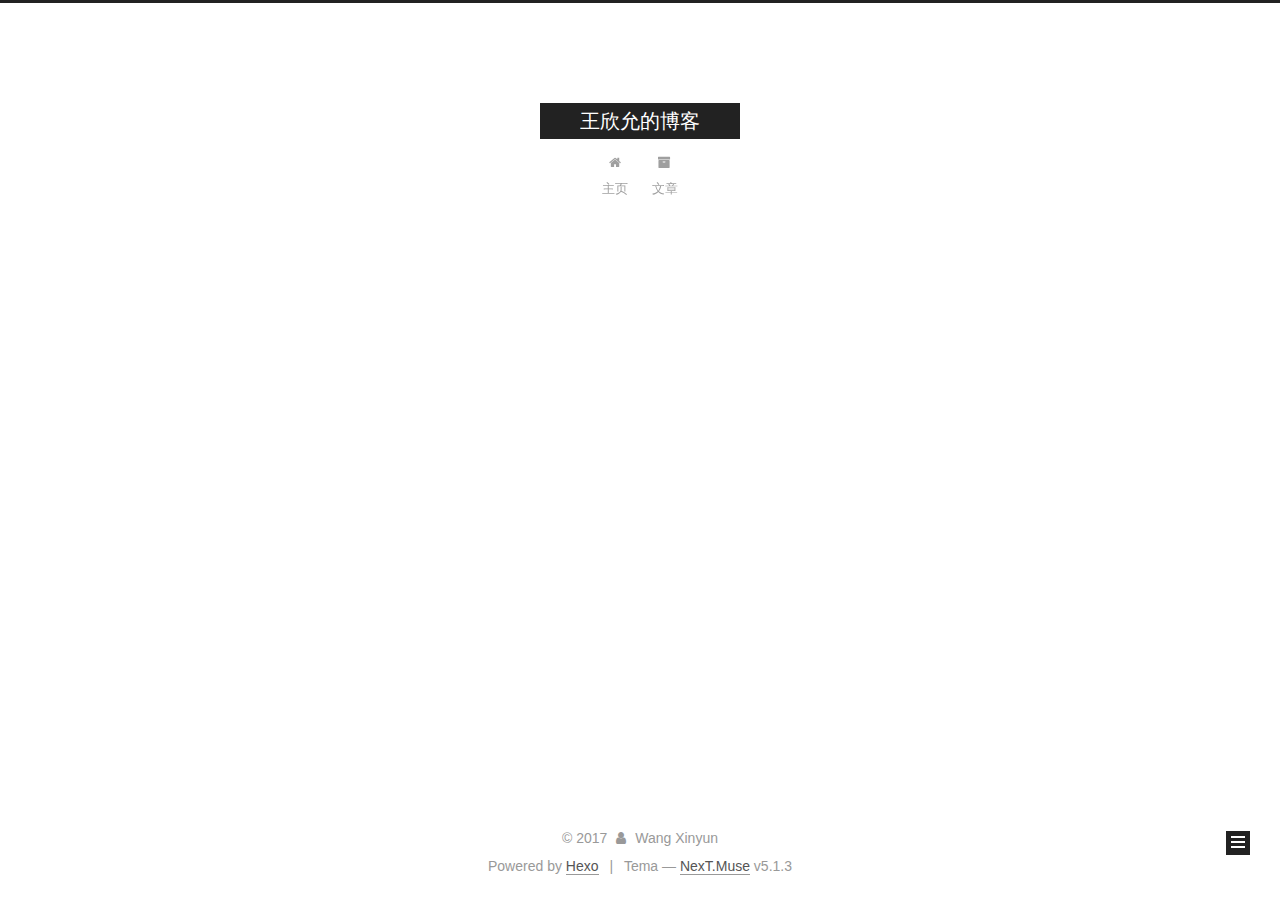
==== commit f358a49d: "Site updated: 2017-12-01 11:26:44" ====
--- a/archives/index.html
+++ b/archives/index.html
@@ -100,7 +100,7 @@
     motion: {"enable":true,"async":false,"transition":{"post_block":"fadeIn","post_header":"slideDownIn","post_body":"slideDownIn","coll_header":"slideLeftIn","sidebar":"slideUpIn"}},
     duoshuo: {
       userId: '0',
-      author: 'Author'
+      author: 'Penulis'
     },
     algolia: {
       applicationID: '',
@@ -120,12 +120,22 @@
 
 
 
-  <title>Archiv | 王欣允的博客</title>
-  
-
-
-
-
+  <title>Arsip | 王欣允的博客</title>
+  
+
+
+
+
+
+  <script type="text/javascript">
+    var _hmt = _hmt || [];
+    (function() {
+      var hm = document.createElement("script");
+      hm.src = "https://hm.baidu.com/hm.js?7ba0092a5c285d1ff6633d5f08d9c299";
+      var s = document.getElementsByTagName("script")[0];
+      s.parentNode.insertBefore(hm, s);
+    })();
+  </script>
 
 
 
@@ -226,7 +236,7 @@
         
           
         
-        Öhm..! Insgesamt 3 Artikel. Bleib dran.
+        Um..! 3 total posting. Terus Posting.
       </span>
 
       
@@ -399,7 +409,7 @@
                 <a href="/archives">
               
                   <span class="site-state-item-count">3</span>
-                  <span class="site-state-item-name">Artikel</span>
+                  <span class="site-state-item-name">posting</span>
                 </a>
               </div>
             
@@ -412,7 +422,7 @@
               <div class="site-state-item site-state-tags">
                 
                   <span class="site-state-item-count">2</span>
-                  <span class="site-state-item-name">Tags</span>
+                  <span class="site-state-item-name">tags</span>
                 
               </div>
             
@@ -460,7 +470,7 @@
 </div>
 
 
-  <div class="powered-by">Erstellt mit  <a class="theme-link" target="_blank" href="https://hexo.io">Hexo</a></div>
+  <div class="powered-by">Powered by <a class="theme-link" target="_blank" href="https://hexo.io">Hexo</a></div>
 
 
 
@@ -468,7 +478,7 @@
 
 
 
-  <div class="theme-info">Theme &mdash; <a class="theme-link" target="_blank" href="https://github.com/iissnan/hexo-theme-next">NexT.Muse</a> v5.1.3</div>
+  <div class="theme-info">Tema &mdash; <a class="theme-link" target="_blank" href="https://github.com/iissnan/hexo-theme-next">NexT.Muse</a> v5.1.3</div>
 
 
 
--- a/css/main.css
+++ b/css/main.css
@@ -1822,7 +1822,7 @@
   width: 4px;
   height: 4px;
   border-radius: 50%;
-  background: #08a4e7;
+  background: #445287;
 }
 .links-of-blogroll {
   font-size: 13px;
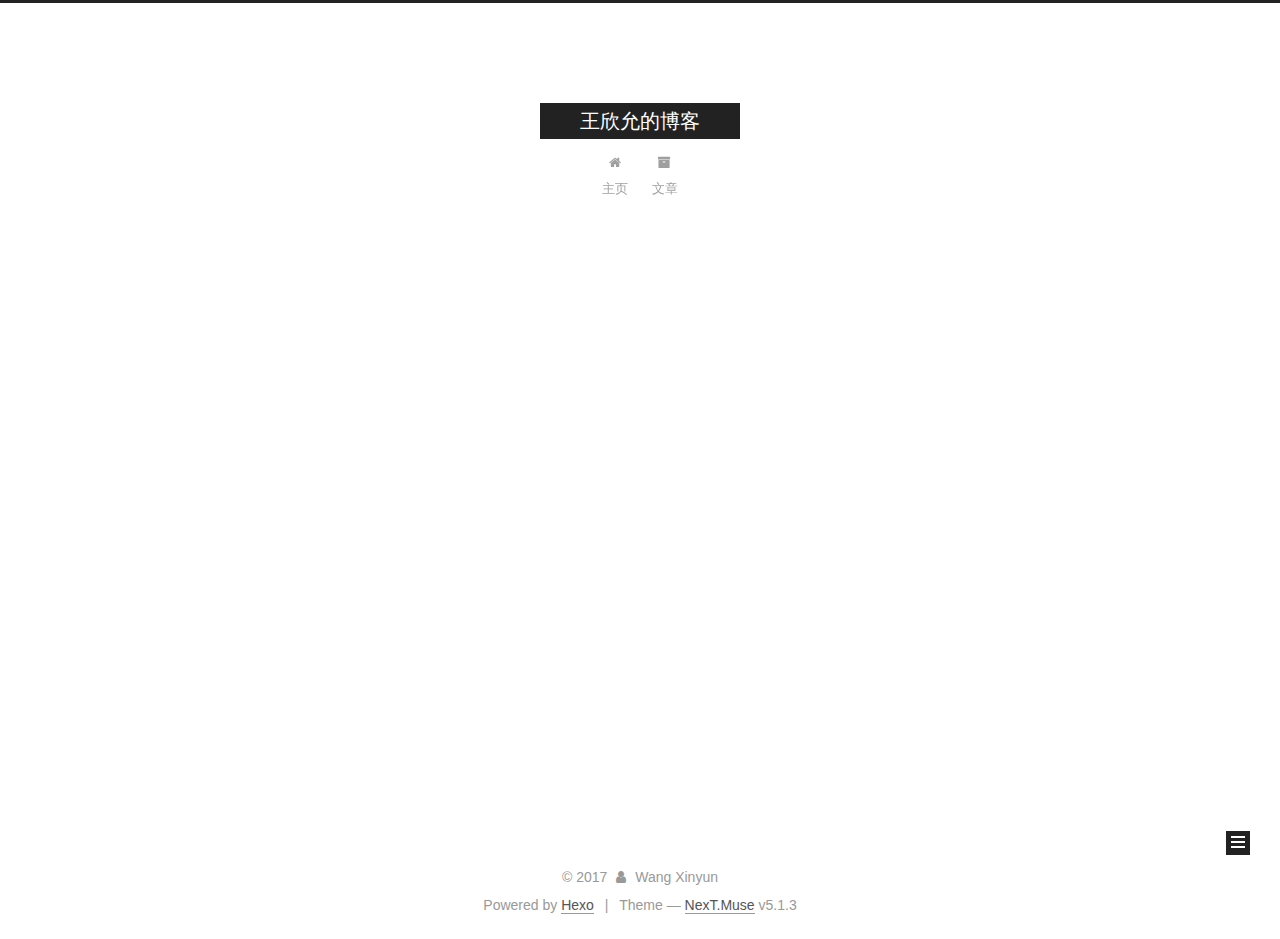
==== commit 035170de: "Site updated: 2017-12-01 21:58:49" ====
--- a/archives/index.html
+++ b/archives/index.html
@@ -100,7 +100,7 @@
     motion: {"enable":true,"async":false,"transition":{"post_block":"fadeIn","post_header":"slideDownIn","post_body":"slideDownIn","coll_header":"slideLeftIn","sidebar":"slideUpIn"}},
     duoshuo: {
       userId: '0',
-      author: 'Penulis'
+      author: 'Author'
     },
     algolia: {
       applicationID: '',
@@ -120,7 +120,7 @@
 
 
 
-  <title>Arsip | 王欣允的博客</title>
+  <title>Archive | 王欣允的博客</title>
   
 
 
@@ -236,7 +236,7 @@
         
           
         
-        Um..! 3 total posting. Terus Posting.
+        Um..! 4 posts in total. Keep on posting.
       </span>
 
       
@@ -297,6 +297,43 @@
 
       <h2 class="post-title">
         
+            <a class="post-title-link" href="/2017/11/30/2017-12-1/" itemprop="url">
+              
+                <span itemprop="name">12月的第一天</span>
+              
+            </a>
+        
+      </h2>
+
+      <div class="post-meta">
+        <time class="post-time" itemprop="dateCreated"
+              datetime="2017-11-30T21:55:23+08:00"
+              content="2017-11-30" >
+          11-30
+        </time>
+      </div>
+
+    </header>
+  </article>
+
+
+
+      
+
+        
+        
+        
+
+        
+        
+
+        
+
+  <article class="post post-type-normal" itemscope itemtype="http://schema.org/Article">
+    <header class="post-header">
+
+      <h2 class="post-title">
+        
             <a class="post-title-link" href="/2017/11/29/哈喽，沃德/" itemprop="url">
               
                 <span itemprop="name">哈喽，沃德</span>
@@ -408,8 +445,8 @@
               
                 <a href="/archives">
               
-                  <span class="site-state-item-count">3</span>
-                  <span class="site-state-item-name">posting</span>
+                  <span class="site-state-item-count">4</span>
+                  <span class="site-state-item-name">posts</span>
                 </a>
               </div>
             
@@ -478,7 +515,7 @@
 
 
 
-  <div class="theme-info">Tema &mdash; <a class="theme-link" target="_blank" href="https://github.com/iissnan/hexo-theme-next">NexT.Muse</a> v5.1.3</div>
+  <div class="theme-info">Theme &mdash; <a class="theme-link" target="_blank" href="https://github.com/iissnan/hexo-theme-next">NexT.Muse</a> v5.1.3</div>
 
 
 
--- a/css/main.css
+++ b/css/main.css
@@ -1822,7 +1822,7 @@
   width: 4px;
   height: 4px;
   border-radius: 50%;
-  background: #445287;
+  background: #df8150;
 }
 .links-of-blogroll {
   font-size: 13px;
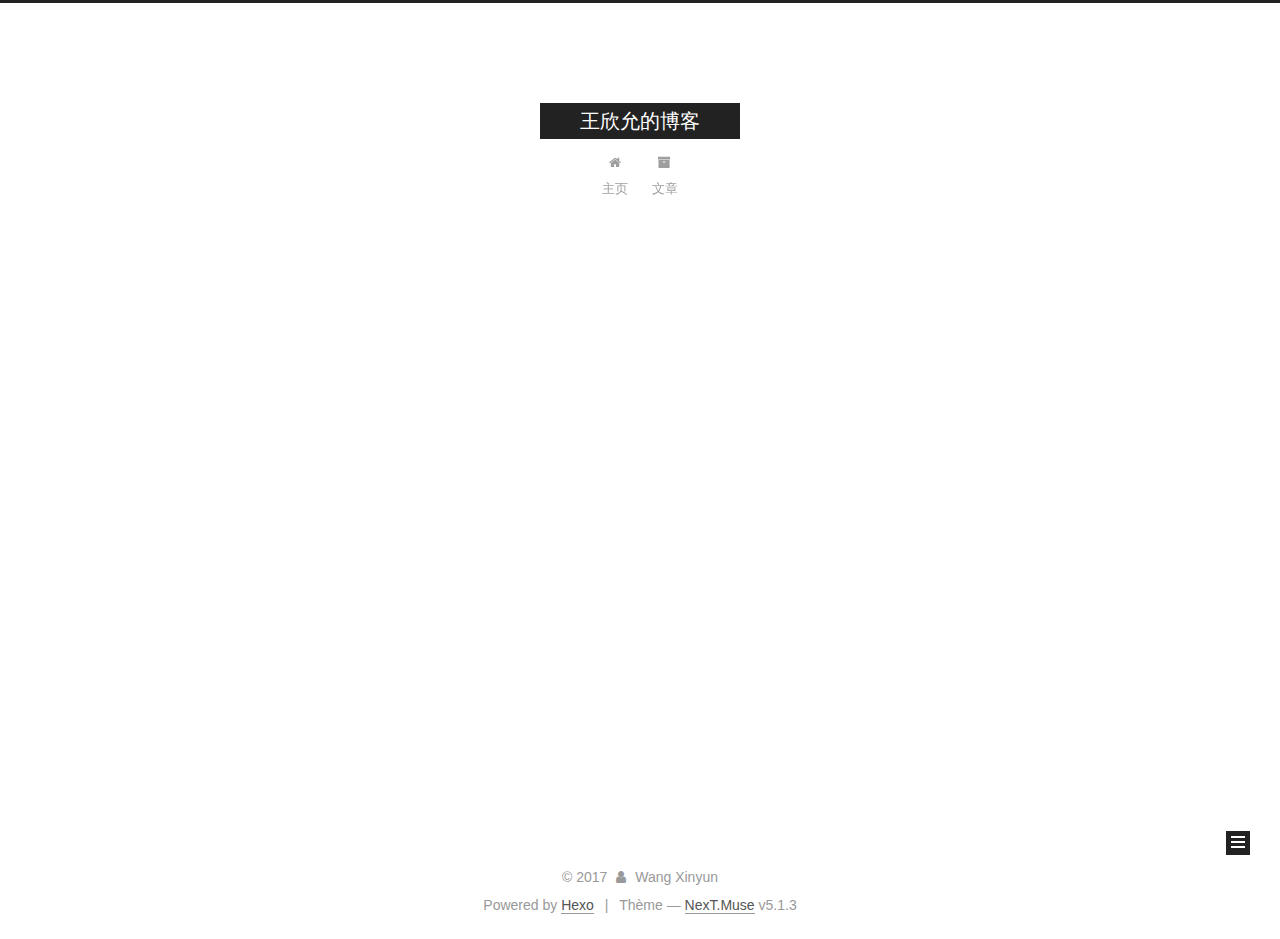
==== commit fbc7659c: "Site updated: 2017-12-01 22:01:26" ====
--- a/archives/index.html
+++ b/archives/index.html
@@ -236,7 +236,7 @@
         
           
         
-        Um..! 4 posts in total. Keep on posting.
+        Um..! 4 articles au total. Et ca ne fait que commencer.
       </span>
 
       
@@ -250,6 +250,43 @@
           <div class="collection-title">
             <h1 class="archive-year" id="archive-year-2017">2017</h1>
           </div>
+        
+        
+
+        
+
+  <article class="post post-type-normal" itemscope itemtype="http://schema.org/Article">
+    <header class="post-header">
+
+      <h2 class="post-title">
+        
+            <a class="post-title-link" href="/2017/12/01/2017-12-1/" itemprop="url">
+              
+                <span itemprop="name">12月的第一天</span>
+              
+            </a>
+        
+      </h2>
+
+      <div class="post-meta">
+        <time class="post-time" itemprop="dateCreated"
+              datetime="2017-12-01T21:55:23+08:00"
+              content="2017-12-01" >
+          12-01
+        </time>
+      </div>
+
+    </header>
+  </article>
+
+
+
+      
+
+        
+        
+        
+
         
         
 
@@ -297,43 +334,6 @@
 
       <h2 class="post-title">
         
-            <a class="post-title-link" href="/2017/11/30/2017-12-1/" itemprop="url">
-              
-                <span itemprop="name">12月的第一天</span>
-              
-            </a>
-        
-      </h2>
-
-      <div class="post-meta">
-        <time class="post-time" itemprop="dateCreated"
-              datetime="2017-11-30T21:55:23+08:00"
-              content="2017-11-30" >
-          11-30
-        </time>
-      </div>
-
-    </header>
-  </article>
-
-
-
-      
-
-        
-        
-        
-
-        
-        
-
-        
-
-  <article class="post post-type-normal" itemscope itemtype="http://schema.org/Article">
-    <header class="post-header">
-
-      <h2 class="post-title">
-        
             <a class="post-title-link" href="/2017/11/29/哈喽，沃德/" itemprop="url">
               
                 <span itemprop="name">哈喽，沃德</span>
@@ -446,7 +446,7 @@
                 <a href="/archives">
               
                   <span class="site-state-item-count">4</span>
-                  <span class="site-state-item-name">posts</span>
+                  <span class="site-state-item-name">articles</span>
                 </a>
               </div>
             
@@ -515,7 +515,7 @@
 
 
 
-  <div class="theme-info">Theme &mdash; <a class="theme-link" target="_blank" href="https://github.com/iissnan/hexo-theme-next">NexT.Muse</a> v5.1.3</div>
+  <div class="theme-info">Thème &mdash; <a class="theme-link" target="_blank" href="https://github.com/iissnan/hexo-theme-next">NexT.Muse</a> v5.1.3</div>
 
 
 
--- a/css/main.css
+++ b/css/main.css
@@ -1822,7 +1822,7 @@
   width: 4px;
   height: 4px;
   border-radius: 50%;
-  background: #df8150;
+  background: #ede78e;
 }
 .links-of-blogroll {
   font-size: 13px;
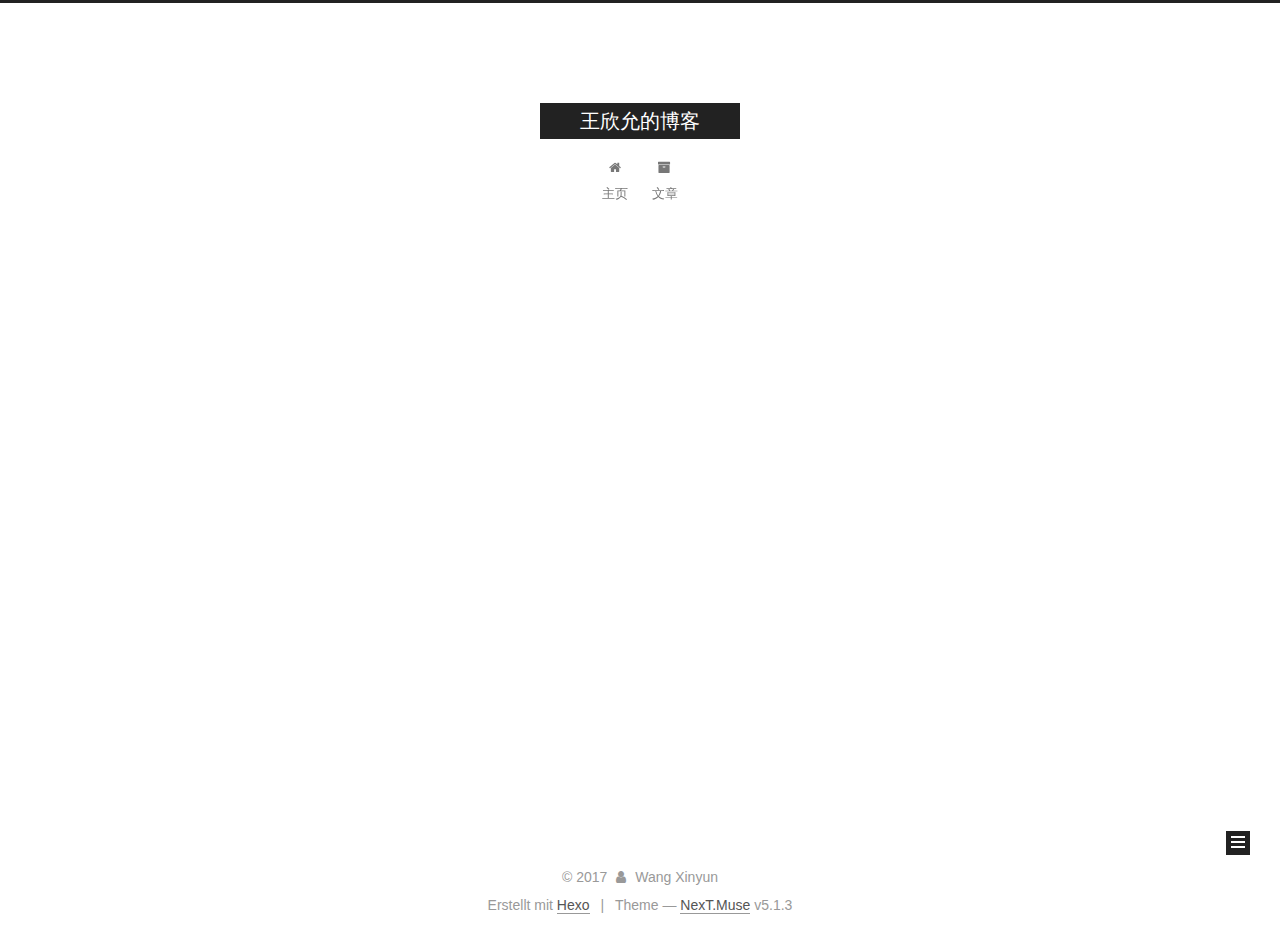
==== commit 812c5068: "Site updated: 2017-12-01 22:08:44" ====
--- a/archives/index.html
+++ b/archives/index.html
@@ -120,7 +120,7 @@
 
 
 
-  <title>Archive | 王欣允的博客</title>
+  <title>Archiv | 王欣允的博客</title>
   
 
 
@@ -236,7 +236,7 @@
         
           
         
-        Um..! 4 articles au total. Et ca ne fait que commencer.
+        Öhm..! Insgesamt 4 Artikel. Bleib dran.
       </span>
 
       
@@ -446,7 +446,7 @@
                 <a href="/archives">
               
                   <span class="site-state-item-count">4</span>
-                  <span class="site-state-item-name">articles</span>
+                  <span class="site-state-item-name">Artikel</span>
                 </a>
               </div>
             
@@ -459,7 +459,7 @@
               <div class="site-state-item site-state-tags">
                 
                   <span class="site-state-item-count">2</span>
-                  <span class="site-state-item-name">tags</span>
+                  <span class="site-state-item-name">Tags</span>
                 
               </div>
             
@@ -507,7 +507,7 @@
 </div>
 
 
-  <div class="powered-by">Powered by <a class="theme-link" target="_blank" href="https://hexo.io">Hexo</a></div>
+  <div class="powered-by">Erstellt mit  <a class="theme-link" target="_blank" href="https://hexo.io">Hexo</a></div>
 
 
 
@@ -515,7 +515,7 @@
 
 
 
-  <div class="theme-info">Thème &mdash; <a class="theme-link" target="_blank" href="https://github.com/iissnan/hexo-theme-next">NexT.Muse</a> v5.1.3</div>
+  <div class="theme-info">Theme &mdash; <a class="theme-link" target="_blank" href="https://github.com/iissnan/hexo-theme-next">NexT.Muse</a> v5.1.3</div>
 
 
 
--- a/css/main.css
+++ b/css/main.css
@@ -1822,7 +1822,7 @@
   width: 4px;
   height: 4px;
   border-radius: 50%;
-  background: #ede78e;
+  background: #9032dd;
 }
 .links-of-blogroll {
   font-size: 13px;
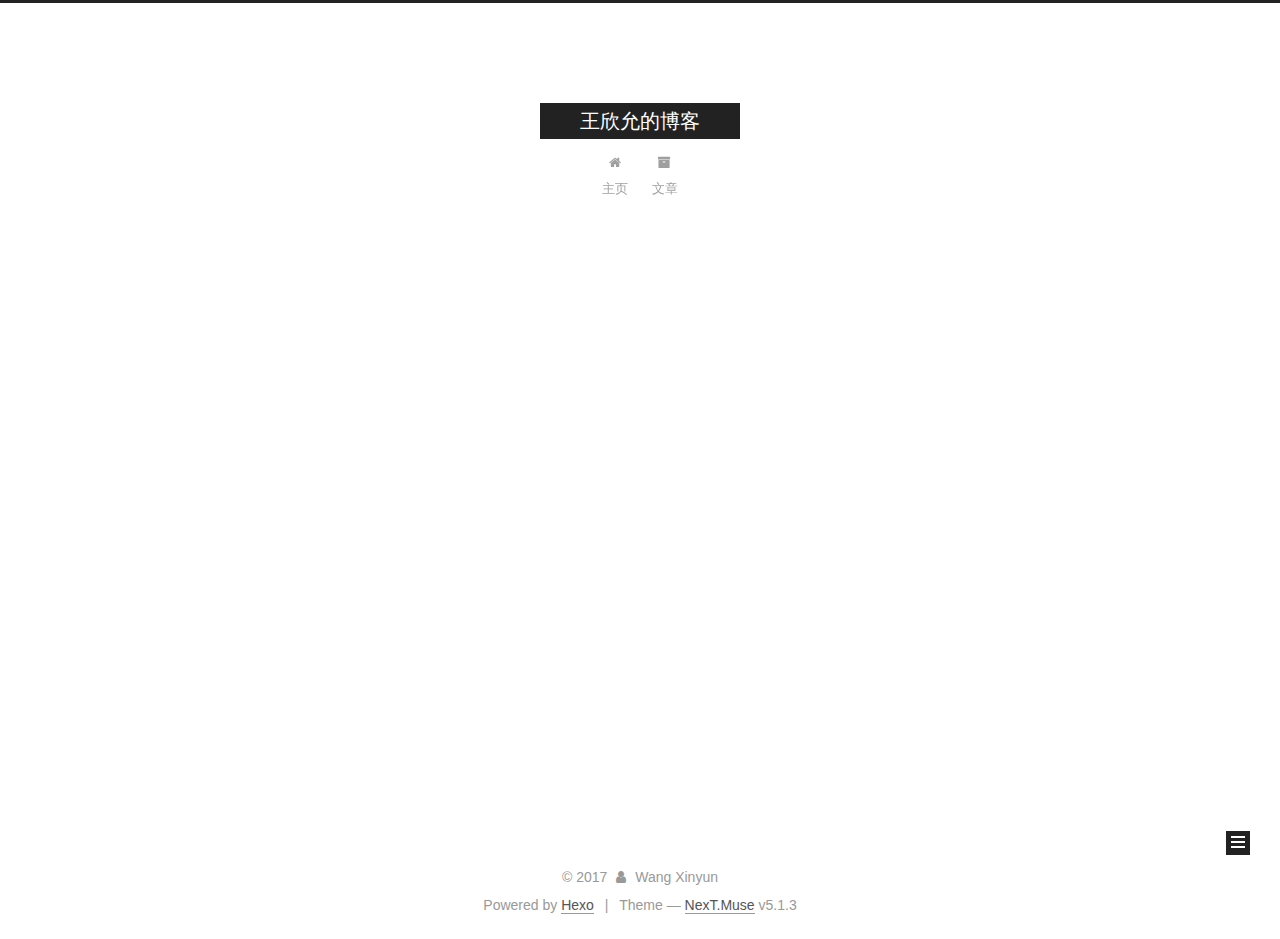
==== commit 397649e7: "Site updated: 2017-12-01 22:22:36" ====
--- a/archives/index.html
+++ b/archives/index.html
@@ -120,7 +120,7 @@
 
 
 
-  <title>Archiv | 王欣允的博客</title>
+  <title>Archive | 王欣允的博客</title>
   
 
 
@@ -236,7 +236,7 @@
         
           
         
-        Öhm..! Insgesamt 4 Artikel. Bleib dran.
+        Um..! 4 posts in total. Keep on posting.
       </span>
 
       
@@ -446,7 +446,7 @@
                 <a href="/archives">
               
                   <span class="site-state-item-count">4</span>
-                  <span class="site-state-item-name">Artikel</span>
+                  <span class="site-state-item-name">posts</span>
                 </a>
               </div>
             
@@ -459,7 +459,7 @@
               <div class="site-state-item site-state-tags">
                 
                   <span class="site-state-item-count">2</span>
-                  <span class="site-state-item-name">Tags</span>
+                  <span class="site-state-item-name">tags</span>
                 
               </div>
             
@@ -507,7 +507,7 @@
 </div>
 
 
-  <div class="powered-by">Erstellt mit  <a class="theme-link" target="_blank" href="https://hexo.io">Hexo</a></div>
+  <div class="powered-by">Powered by <a class="theme-link" target="_blank" href="https://hexo.io">Hexo</a></div>
 
 
 
--- a/css/main.css
+++ b/css/main.css
@@ -1822,7 +1822,7 @@
   width: 4px;
   height: 4px;
   border-radius: 50%;
-  background: #9032dd;
+  background: #ff7;
 }
 .links-of-blogroll {
   font-size: 13px;
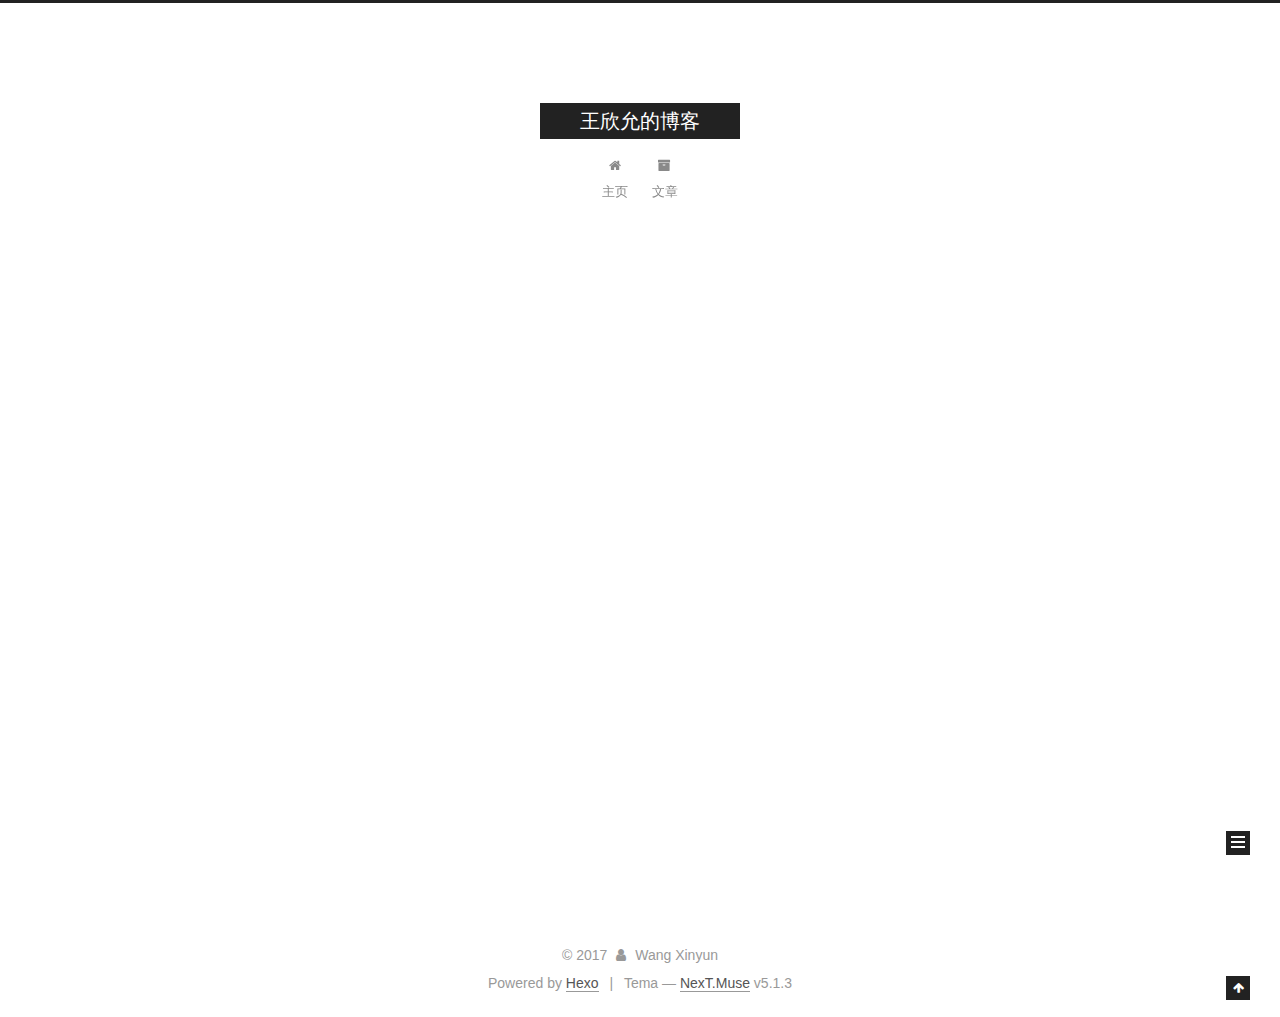
==== commit 4e96f6d6: "Site updated: 2017-12-05 23:01:56" ====
--- a/archives/index.html
+++ b/archives/index.html
@@ -100,7 +100,7 @@
     motion: {"enable":true,"async":false,"transition":{"post_block":"fadeIn","post_header":"slideDownIn","post_body":"slideDownIn","coll_header":"slideLeftIn","sidebar":"slideUpIn"}},
     duoshuo: {
       userId: '0',
-      author: 'Author'
+      author: 'Penulis'
     },
     algolia: {
       applicationID: '',
@@ -120,7 +120,7 @@
 
 
 
-  <title>Archive | 王欣允的博客</title>
+  <title>Arsip | 王欣允的博客</title>
   
 
 
@@ -236,7 +236,7 @@
         
           
         
-        Um..! 4 posts in total. Keep on posting.
+        Um..! 5 total posting. Terus Posting.
       </span>
 
       
@@ -250,6 +250,43 @@
           <div class="collection-title">
             <h1 class="archive-year" id="archive-year-2017">2017</h1>
           </div>
+        
+        
+
+        
+
+  <article class="post post-type-normal" itemscope itemtype="http://schema.org/Article">
+    <header class="post-header">
+
+      <h2 class="post-title">
+        
+            <a class="post-title-link" href="/2017/12/04/2017-12-4/" itemprop="url">
+              
+                <span itemprop="name">抓紧时间</span>
+              
+            </a>
+        
+      </h2>
+
+      <div class="post-meta">
+        <time class="post-time" itemprop="dateCreated"
+              datetime="2017-12-04T21:23:10+08:00"
+              content="2017-12-04" >
+          12-04
+        </time>
+      </div>
+
+    </header>
+  </article>
+
+
+
+      
+
+        
+        
+        
+
         
         
 
@@ -445,8 +482,8 @@
               
                 <a href="/archives">
               
-                  <span class="site-state-item-count">4</span>
-                  <span class="site-state-item-name">posts</span>
+                  <span class="site-state-item-count">5</span>
+                  <span class="site-state-item-name">posting</span>
                 </a>
               </div>
             
@@ -515,7 +552,7 @@
 
 
 
-  <div class="theme-info">Theme &mdash; <a class="theme-link" target="_blank" href="https://github.com/iissnan/hexo-theme-next">NexT.Muse</a> v5.1.3</div>
+  <div class="theme-info">Tema &mdash; <a class="theme-link" target="_blank" href="https://github.com/iissnan/hexo-theme-next">NexT.Muse</a> v5.1.3</div>
 
 
 
--- a/css/main.css
+++ b/css/main.css
@@ -1822,7 +1822,7 @@
   width: 4px;
   height: 4px;
   border-radius: 50%;
-  background: #ff7;
+  background: #f44271;
 }
 .links-of-blogroll {
   font-size: 13px;
